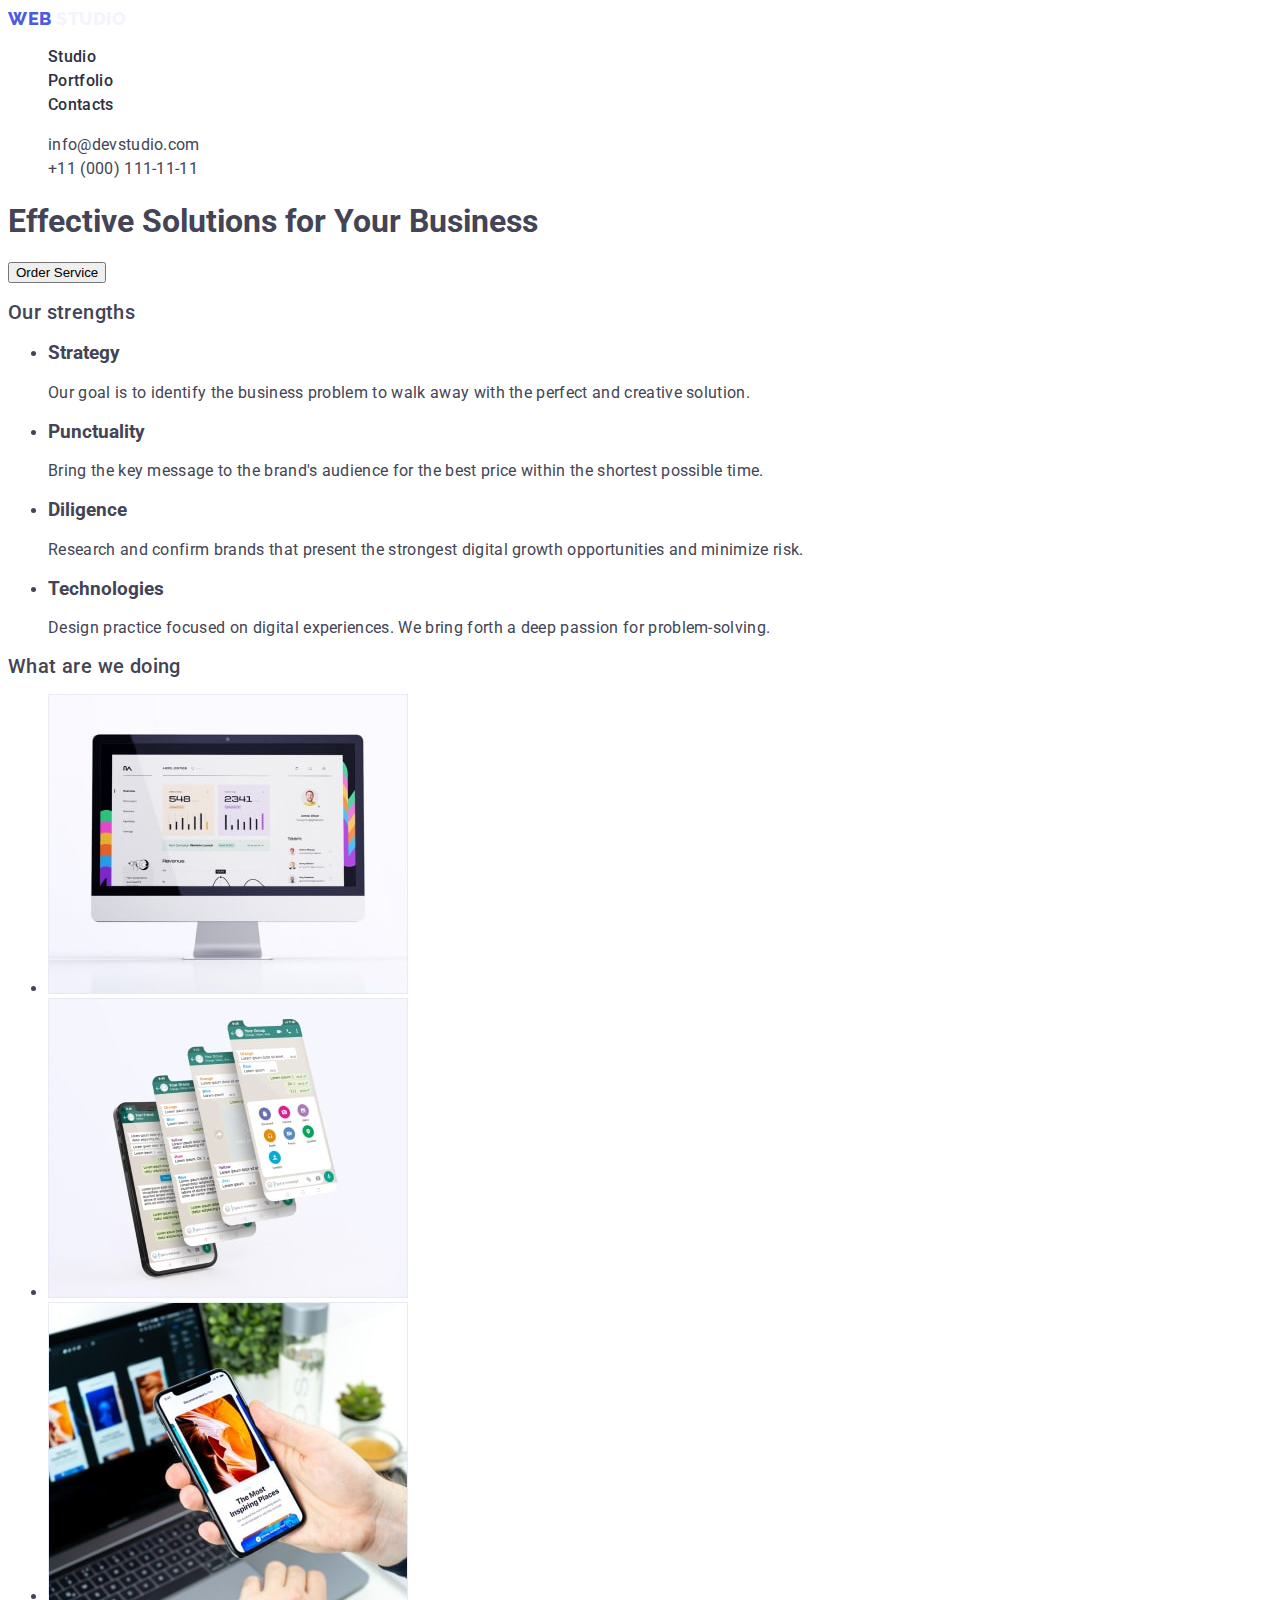
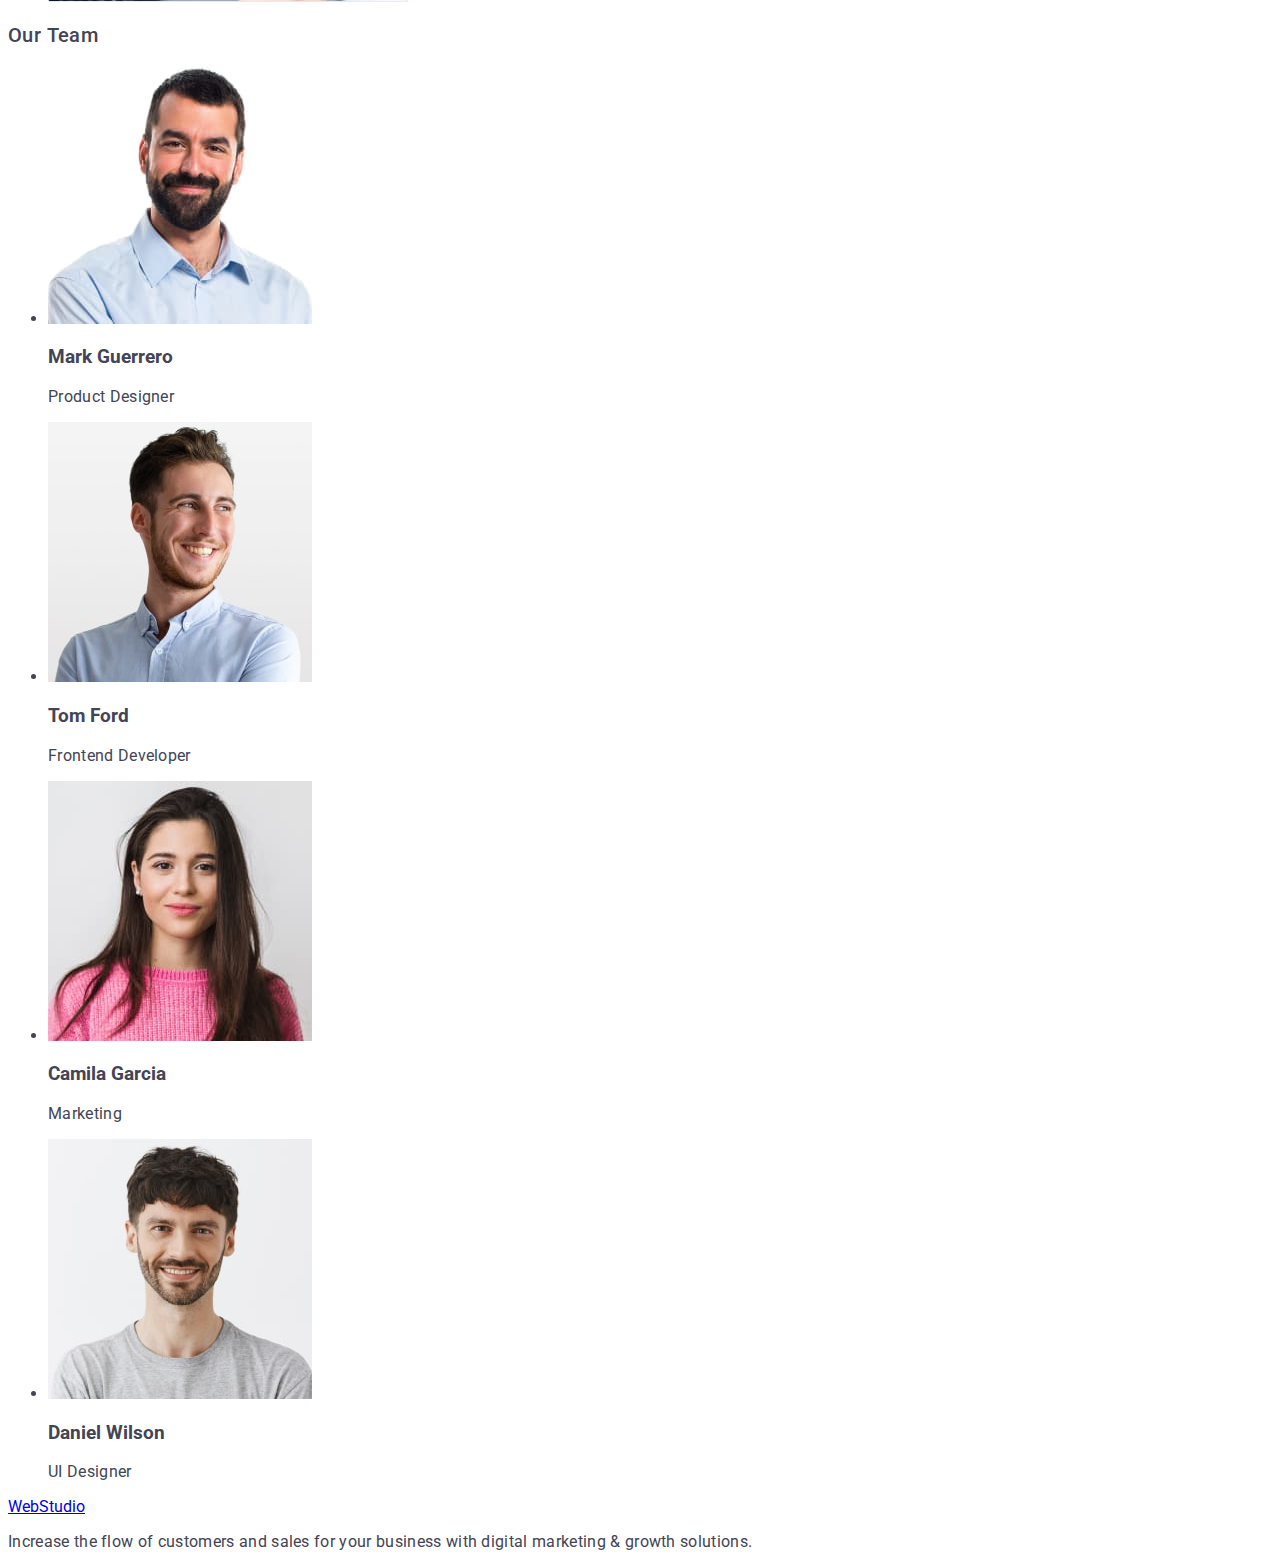
==== index.html @ e12d9201 "Update index.html" ====
<!DOCTYPE html>
<html lang="en">
  <head>
    <meta charset="UTF-8" />
    <meta http-equiv="X-UA-Compatible" content="IE=edge" />
    <meta name="viewport" content="width=device-width, initial-scale=1.0" />
    <title>Document</title>
    <link rel="preconnect" href="https://fonts.googleapis.com" />
    <link rel="preconnect" href="https://fonts.gstatic.com" crossorigin />
    <link
      href="https://fonts.googleapis.com/css2?family=Raleway:wght@800&family=Roboto:wght@400;500;700;900&display=swap"
      rel="stylesheet"
    />
    <link rel="stylesheet" href="./css/styles.css" />
  </head>
  <body>
    <!-- HERO -->
    <header class="page-header">
      <nav class="menu page-navigation list">
        <a class="page-web link list" href="./index.html"
          >Web <span class="span-studio">Studio</span></a
        >
        <ul class="menu list">
          <li class="page-element">
            <a class="menu-link link list" href="./portfolio.html">Studio</a>
          </li>
          <li class="page-element">
            <a class="menu-link link list" href="./portfolio.html">Portfolio</a>
          </li>
          <li class="page-element">
            <a class="menu-link link list" href="">Contacts</a>
          </li>
        </ul>
      </nav>
      <ul class="menu list">
        <li class="page-contact">
          <a class="page-email link list" href="mailto:info@devstudio.com"
            >info@devstudio.com</a
          >
        </li>
        <li class="page-contact">
          <a class="page-phone list" href="tel:+110001111111"
            >+11 (000) 111-11-11</a
          >
        </li>
      </ul>
    </header>
    <main>
      <section>
        <h1>Effective Solutions for Your Business</h1>
        <button type="button">Order Service</button>
      </section>
      <section>
        <h2>Our strengths</h2>
        <ul>
          <li>
            <h3>Strategy</h3>
            <p>
              Our goal is to identify the business problem to walk away with the
              perfect and creative solution.
            </p>
          </li>
          <li>
            <h3>Punctuality</h3>
            <p>
              Bring the key message to the brand's audience for the best price
              within the shortest possible time.
            </p>
          </li>
          <li>
            <h3>Diligence</h3>
            <p>
              Research and confirm brands that present the strongest digital
              growth opportunities and minimize risk.
            </p>
          </li>
          <li>
            <h3>Technologies</h3>
            <p>
              Design practice focused on digital experiences. We bring forth a
              deep passion for problem-solving.
            </p>
          </li>
        </ul>
      </section>
      <section>
        <h2>What are we doing</h2>
        <ul>
          <li>
            <img src="./images/pic_pc_360_300-min.jpg" alt="PC" width="360" />
          </li>
          <li>
            <img
              src="./images/pic_phone_360_300-min.jpg"
              alt="Phone"
              width="360"
            />
          </li>
          <li>
            <img
              src="./images/pic_laptop_360_300-min.jpg"
              alt="Laptop"
              width="360"
            />
          </li>
        </ul>
      </section>
      <section>
        <h2>Our Team</h2>
        <ul>
          <li>
            <img
              src="./images/mark_guerrero.jpg"
              alt="Mark Guerrero"
              width="264"
            />
            <h3>Mark Guerrero</h3>
            <p>Product Designer</p>
          </li>
          <li>
            <img src="./images/tom_ford.jpg" alt="Tom Ford" width="264" />
            <h3>Tom Ford</h3>
            <p>Frontend Developer</p>
          </li>
          <li>
            <img
              src="./images/camila_garcia.jpg"
              alt="Camila Garcia"
              width="264"
            />
            <h3>Camila Garcia</h3>
            <p>Marketing</p>
          </li>
          <li>
            <img
              src="./images/daniel_wilson-min.jpg"
              alt="Daniel Wilson"
              width="264"
            />
            <h3>Daniel Wilson</h3>
            <p>UI Designer</p>
          </li>
        </ul>
      </section>
    </main>
    <footer>
      <a href="./index.html">WebStudio</a>
      <p>
        Increase the flow of customers and sales for your business with digital
        marketing & growth solutions.
      </p>
    </footer>
  </body>
</html>
---- css/styles.css ----
:root {
    --main-font: 'roboto', 'sans-serif';
    --secondary-font: 'Raleway', 'sans-serif';
    --main-color: "#2E2F42"
}

.list {
    list-style: none;
}

.list {
    text-decoration: none;
}

/*====== body section======  */
body {
    font-family:'roboto','sans-serif';
    color:#434455;
    background-color: #FFFFFF;
}

/*====== header logo====== */
.page-web {
    font-family: 'Raleway','sans-serif';
    font-style: normal;
    font-weight: 800;
    font-size: 18px;
    line-height: 1.17;
    /* identical to box height, or 117% */
    letter-spacing: 0.03em;
    text-transform: uppercase;
    /* IRIS */
    color: #4D5AE5;
}

.span-studio {
    font-family: 'Raleway','sans-serif';
    font-style: normal;
    font-weight: 800;
    font-size: 18px;
    line-height: 1.17;
    /* identical to box height, or 117% */
    letter-spacing: 0.03em;
    text-transform: uppercase;
    /* NAVY BLUE */
    color: #f4f4fd;
}

/*=====Header nav menu=====*/
.menu-link {
    font-family: var(--primary-font);
    font-style: normal;
    font-weight: 500;
    font-size: 16px;
    line-height: 1.5;
    letter-spacing: 0.02em;
    /* NAVY BLUE */
    color: #2E2F42;
}

.link:focus,
.link:hover {
    color: #404BBF;
}

.page-email {
    font-weight: 400;
    font-size: 16px;
    line-height: 24px;
    cursor: pointer;
    letter-spacing: 0.02em;
    color: #434455;
}

.page-phone {
    font-weight: 400;
    font-size: 16px;
    line-height: 1.5;
    cursor: pointer;
    letter-spacing: 0.02em;
    color: #434455;
}

.menu-button {
    font-weight: 500;
    font-size: 16px;
    line-height: 1.5;
    letter-spacing: 0.04em;
    cursor: pointer;
    color: #4D5AE5;
}

.menu-button:focus,
.menu-button:hover {
    color: #404BBF;
}

h2 {
    font-style: normal;
    font-weight: 500;
    font-size: 20px;
    line-height: 1.2;
    letter-spacing: 0.02em;
}

p {
    font-style: normal;
    font-weight: 400;
    font-size: 16px;
    line-height: 1, 5;
    letter-spacing: 0.02em;

    color: #434455;
}
.footer-main{
    /* NAVY BLUE */
    background: #2E2F42;}
.footer-text{
    * Body */ 
    font-style: normal;
    font-weight: 400;
    font-size: 16px;
    line-height: 1.5;
    letter-spacing: 0.02em;
    /* CLOUD */
    color: #F4F4FD;}
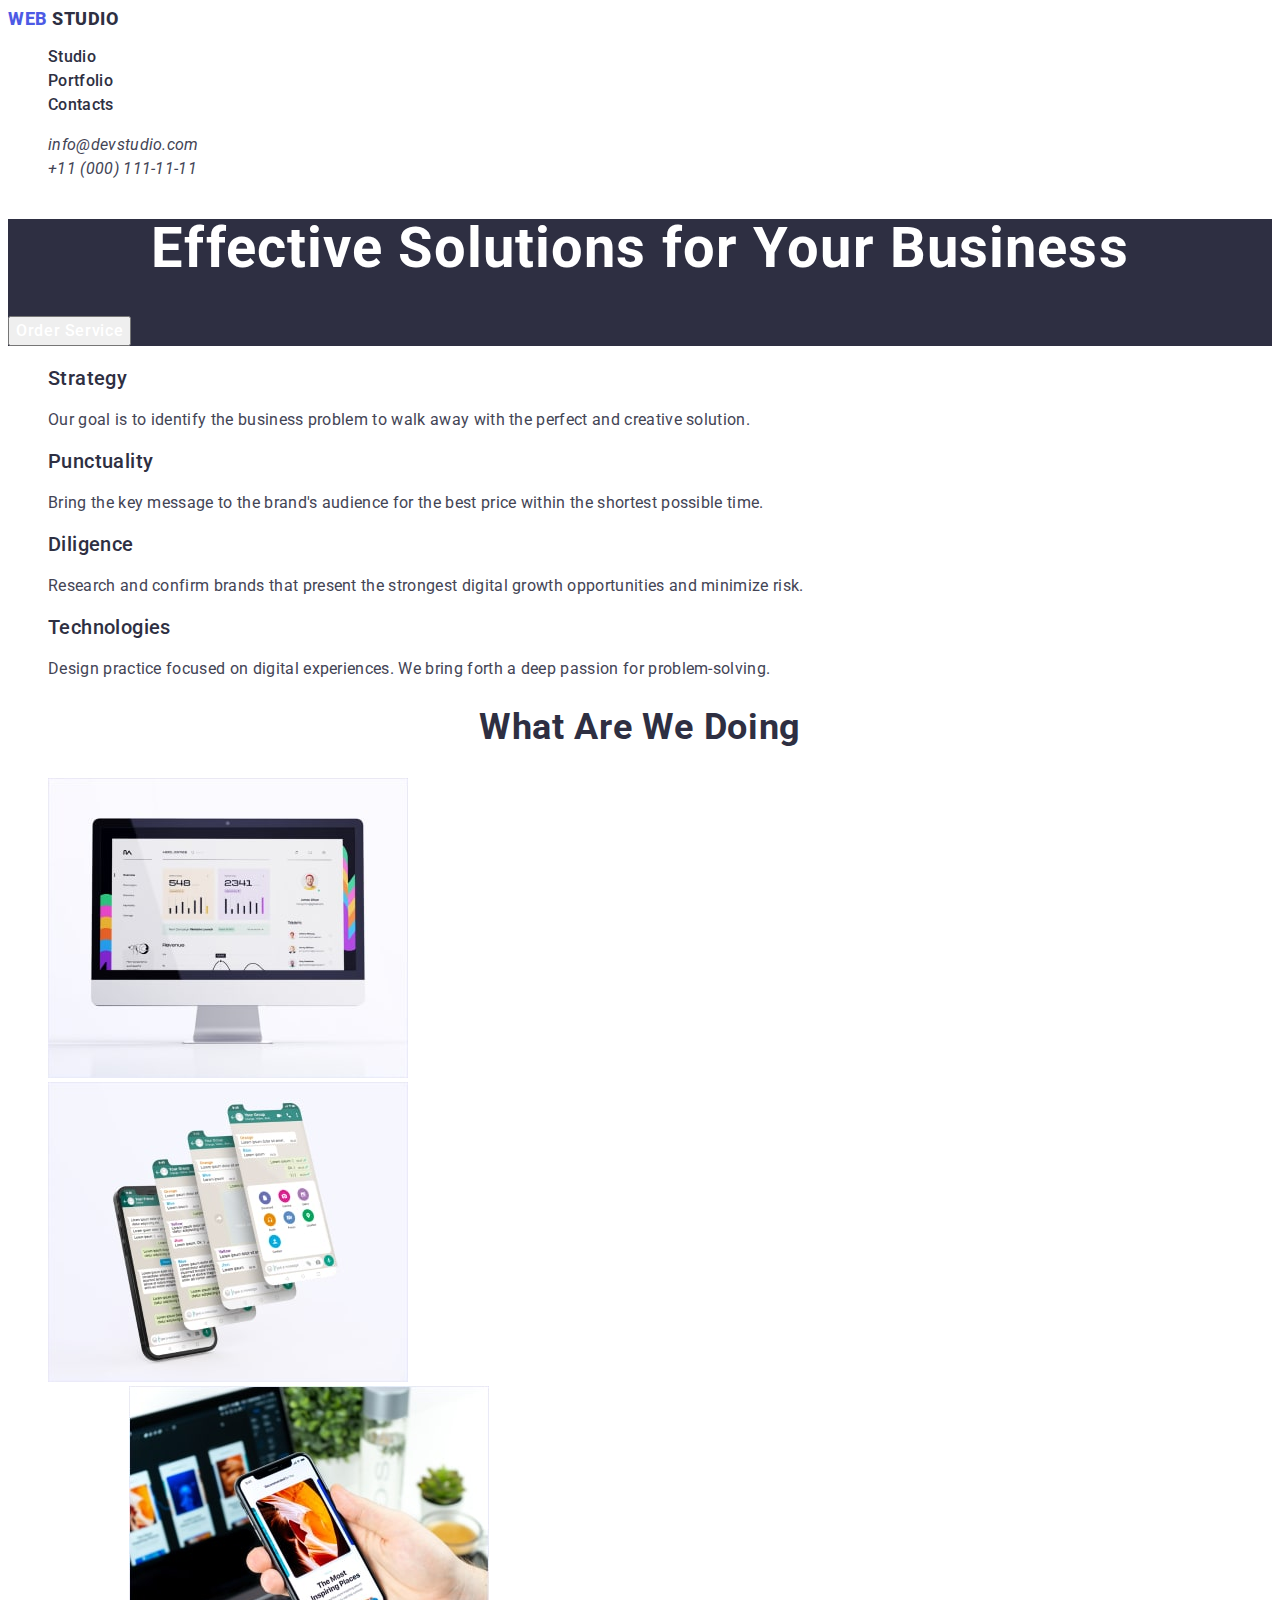
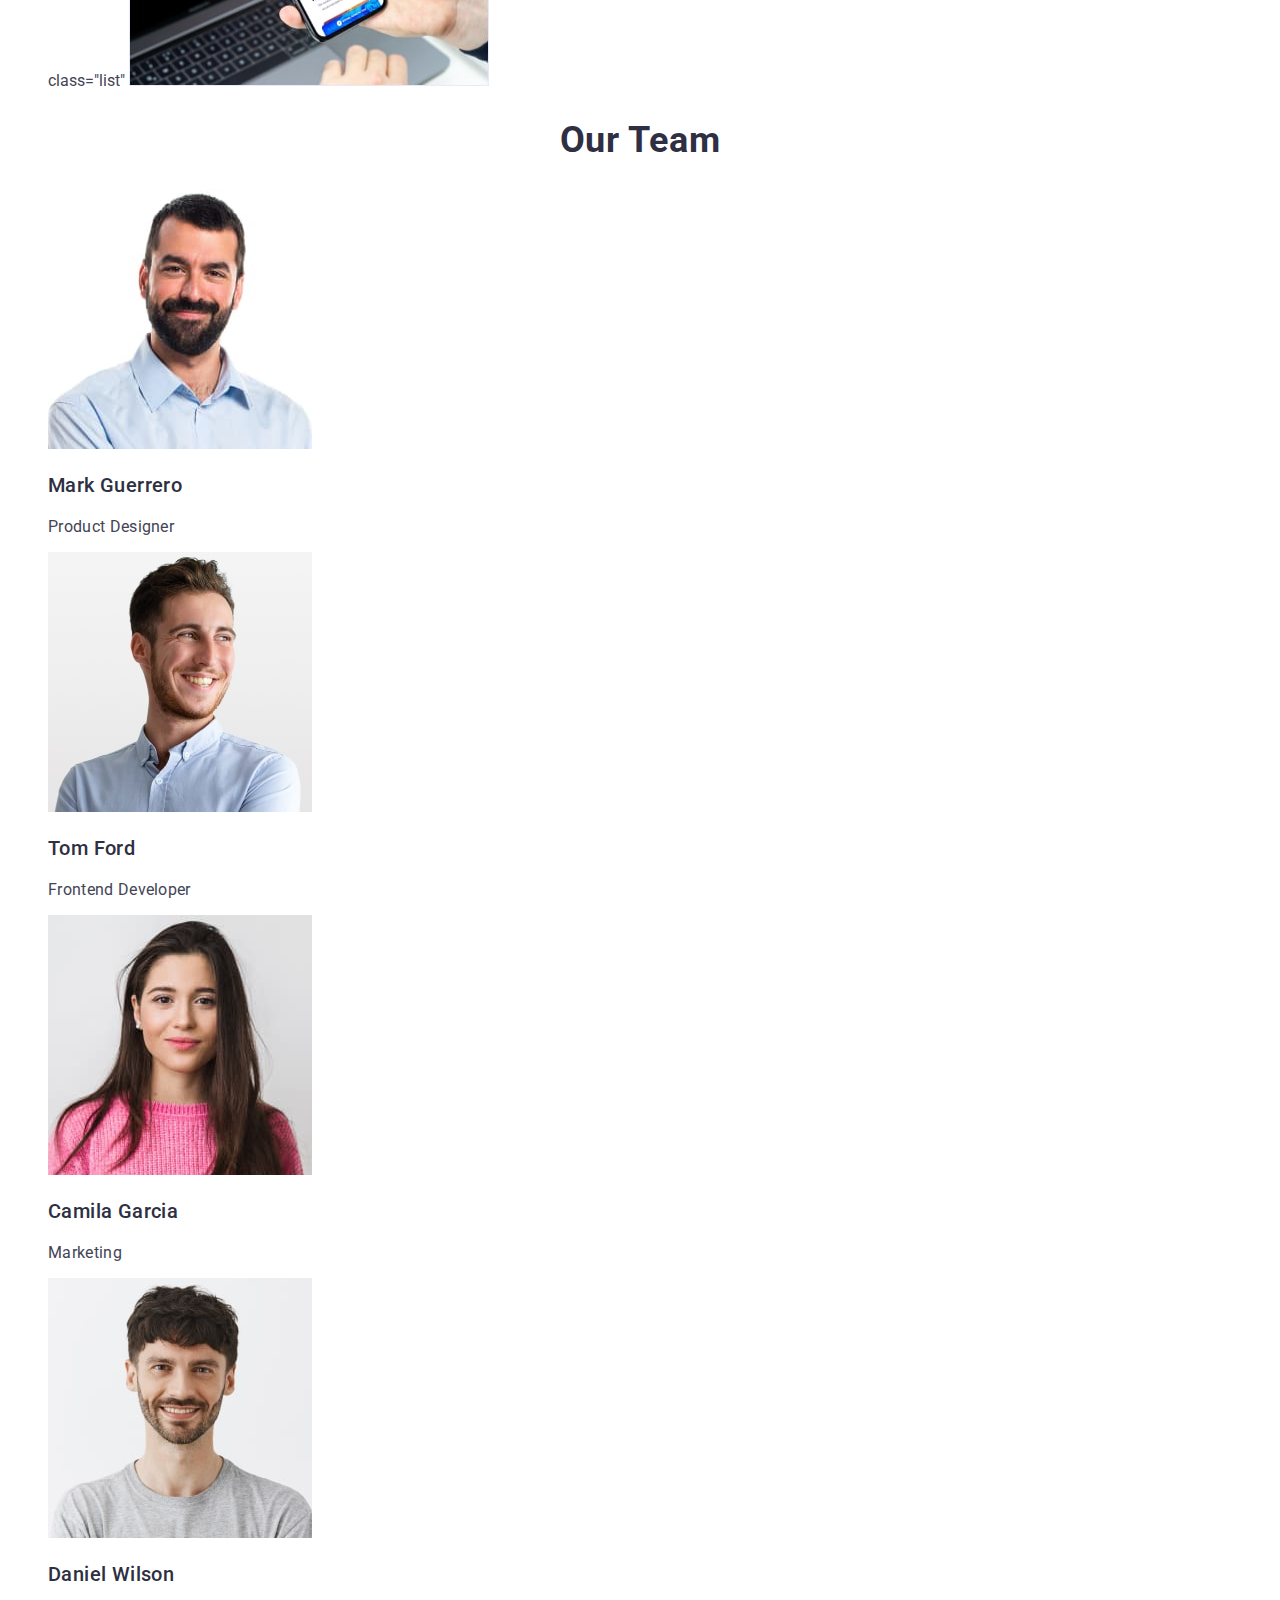
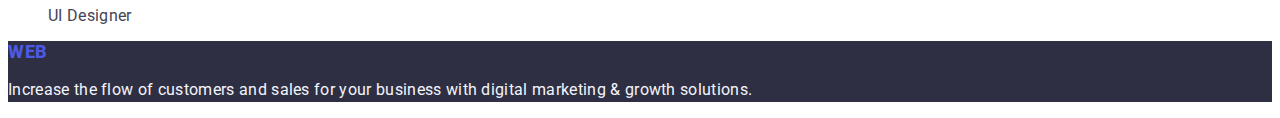
==== commit b9ed9e7b: "Update index.html" ====
--- a/index.html
+++ b/index.html
@@ -22,7 +22,7 @@
         >
         <ul class="menu list">
           <li class="page-element">
-            <a class="menu-link link list" href="./portfolio.html">Studio</a>
+            <a class="menu-link link list" href="./index.html">Studio</a>
           </li>
           <li class="page-element">
             <a class="menu-link link list" href="./portfolio.html">Portfolio</a>
@@ -32,50 +32,52 @@
           </li>
         </ul>
       </nav>
-      <ul class="menu list">
-        <li class="page-contact">
-          <a class="page-email link list" href="mailto:info@devstudio.com"
-            >info@devstudio.com</a
-          >
-        </li>
-        <li class="page-contact">
-          <a class="page-phone list" href="tel:+110001111111"
-            >+11 (000) 111-11-11</a
-          >
-        </li>
-      </ul>
+      <address class="address-page">
+        <ul class="menu list">
+          <li class="page-contact">
+            <a class="page-email link list" href="mailto:info@devstudio.com"
+              >info@devstudio.com</a
+            >
+          </li>
+          <li class="page-contact">
+            <a class="page-phone list" href="tel:+110001111111"
+              >+11 (000) 111-11-11</a
+            >
+          </li>
+        </ul>
+      </address>
     </header>
     <main>
-      <section>
-        <h1>Effective Solutions for Your Business</h1>
-        <button type="button">Order Service</button>
+      <section class="section-1">
+        <h1 class="h1-mainpage">Effective Solutions for Your Business</h1>
+        <button class="main-button" type="button">Order Service</button>
       </section>
-      <section>
-        <h2>Our strengths</h2>
-        <ul>
-          <li>
-            <h3>Strategy</h3>
+      <section class="section-2">
+        <div hidden="hidden"><h2 class="h2-1">Our strengths</h2></div>
+        <ul class="list">
+          <li class="list">
+            <h3 class="h3-mainpage">Strategy</h3>
             <p>
               Our goal is to identify the business problem to walk away with the
               perfect and creative solution.
             </p>
           </li>
-          <li>
-            <h3>Punctuality</h3>
+          <li class="list">
+            <h3 class="h3-mainpage">Punctuality</h3>
             <p>
               Bring the key message to the brand's audience for the best price
               within the shortest possible time.
             </p>
           </li>
-          <li>
-            <h3>Diligence</h3>
+          <li class="list">
+            <h3 class="h3-mainpage">Diligence</h3>
             <p>
               Research and confirm brands that present the strongest digital
               growth opportunities and minimize risk.
             </p>
           </li>
-          <li>
-            <h3>Technologies</h3>
+          <li class="list">
+            <h3 class="h3-mainpage">Technologies</h3>
             <p>
               Design practice focused on digital experiences. We bring forth a
               deep passion for problem-solving.
@@ -83,20 +85,21 @@
           </li>
         </ul>
       </section>
-      <section>
-        <h2>What are we doing</h2>
+      <section class="section-3">
+        <h2 class="h2-2">What are we doing</h2>
         <ul>
-          <li>
+          <li class="list">
             <img src="./images/pic_pc_360_300-min.jpg" alt="PC" width="360" />
           </li>
-          <li>
+          <li class="list">
             <img
               src="./images/pic_phone_360_300-min.jpg"
               alt="Phone"
               width="360"
             />
           </li>
-          <li>
+          <li class="list">
+            class="list"
             <img
               src="./images/pic_laptop_360_300-min.jpg"
               alt="Laptop"
@@ -105,47 +108,49 @@
           </li>
         </ul>
       </section>
-      <section>
-        <h2>Our Team</h2>
+      <section class="section-4">
+        <h2 class="h2-3">Our Team</h2>
         <ul>
-          <li>
+          <li class="list">
             <img
               src="./images/mark_guerrero.jpg"
               alt="Mark Guerrero"
               width="264"
             />
-            <h3>Mark Guerrero</h3>
+            <h3 class="h3-mainpage">Mark Guerrero</h3>
             <p>Product Designer</p>
           </li>
-          <li>
+          <li class="list">
             <img src="./images/tom_ford.jpg" alt="Tom Ford" width="264" />
-            <h3>Tom Ford</h3>
+            <h3 class="h3-mainpage">Tom Ford</h3>
             <p>Frontend Developer</p>
           </li>
-          <li>
+          <li class="list">
             <img
               src="./images/camila_garcia.jpg"
               alt="Camila Garcia"
               width="264"
             />
-            <h3>Camila Garcia</h3>
+            <h3 class="h3-mainpage">Camila Garcia</h3>
             <p>Marketing</p>
           </li>
-          <li>
+          <li class="list">
             <img
               src="./images/daniel_wilson-min.jpg"
               alt="Daniel Wilson"
               width="264"
             />
-            <h3>Daniel Wilson</h3>
+            <h3 class="h3-mainpage">Daniel Wilson</h3>
             <p>UI Designer</p>
           </li>
         </ul>
       </section>
     </main>
-    <footer>
-      <a href="./index.html">WebStudio</a>
-      <p>
+    <footer class="footer-main">
+      <a class="page-web link list" href="./index.html"
+        >Web <span class="span-studio">Studio</span></a
+      >
+      <p class="footer-text">
         Increase the flow of customers and sales for your business with digital
         marketing & growth solutions.
       </p>
--- a/css/styles.css
+++ b/css/styles.css
@@ -11,6 +11,7 @@
 .list {
     text-decoration: none;
 }
+.address-main{ont-style: normal}
 
 /*====== body section======  */
 body {
@@ -21,7 +22,7 @@
 
 /*====== header logo====== */
 .page-web {
-    font-family: 'Raleway','sans-serif';
+    font-family: --secondary-font
     font-style: normal;
     font-weight: 800;
     font-size: 18px;
@@ -34,7 +35,7 @@
 }
 
 .span-studio {
-    font-family: 'Raleway','sans-serif';
+    font-family: --secondary-font
     font-style: normal;
     font-weight: 800;
     font-size: 18px;
@@ -43,7 +44,7 @@
     letter-spacing: 0.03em;
     text-transform: uppercase;
     /* NAVY BLUE */
-    color: #f4f4fd;
+    color: #2e2f42;
 }
 
 /*=====Header nav menu=====*/
@@ -57,12 +58,89 @@
     /* NAVY BLUE */
     color: #2E2F42;
 }
-
+.h1-mainpage{
+    /* Header 1 */
+    font-family: 'Roboto';
+    font-style: normal;
+    font-weight: 700;
+    font-size: 56px;
+    line-height: 1.07;
+    /* or 107% */
+    text-align: center;
+    letter-spacing: 0.02em;
+
+    /* WHITE */
+
+    color: #FFFFFF;}
 .link:focus,
 .link:hover {
     color: #404BBF;
 }
-
+.section-1{background-color: #2e2f42;}
+.main-button{
+    /* Button Text */
+    font-family: 'Roboto',
+        'sans-serif';
+    font-style: normal;
+    font-weight: 500;
+    font-size: 16px;
+    line-height: 1.5;
+    /* identical to box height, or 150% */
+    display: flex;
+    align-items: center;
+    letter-spacing: 0.04em;
+    cursor: pointer;
+
+    /* WHITE */
+
+    color: #FFFFFF;
+}
+.main-button:focus,
+.main-button:hover{color: #404BBF;
+background-color: #404BBF;}
+.h3-mainpage{
+    /* Header 3 */
+    font-family: 'Roboto';
+    font-style: normal;
+    font-weight: 500;
+    font-size: 20px;
+    line-height: 1.2;
+    /* identical to box height, or 120% */
+    letter-spacing: 0.02em;
+    /* NAVY BLUE */
+
+    color: #2E2F42;}
+.h2-2{
+    /* Header 2 */
+    font-family: 'Roboto';
+    font-style: normal;
+    font-weight: 700;
+    font-size: 36px;
+    line-height: 1.11;
+    /* identical to box height, or 111% */
+    text-align: center;
+    letter-spacing: 0.02em;
+    text-transform: capitalize;
+
+    /* NAVY BLUE */
+
+    color: #2E2F42;}
+.h2-3{
+    /* Header 2 */
+    font-family: 'Roboto';
+    font-style: normal;
+    font-weight: 700;
+    font-size: 36px;
+    line-height: 40px;
+    /* identical to box height, or 111% */
+    text-align: center;
+    letter-spacing: 0.02em;
+    text-transform: capitalize;
+
+    /* NAVY BLUE */
+
+    color: #2E2F42;}   
+     
 .page-email {
     font-weight: 400;
     font-size: 16px;
@@ -71,7 +149,6 @@
     letter-spacing: 0.02em;
     color: #434455;
 }
-
 .page-phone {
     font-weight: 400;
     font-size: 16px;
@@ -107,7 +184,7 @@
     font-style: normal;
     font-weight: 400;
     font-size: 16px;
-    line-height: 1, 5;
+    line-height: 1,5;
     letter-spacing: 0.02em;
 
     color: #434455;
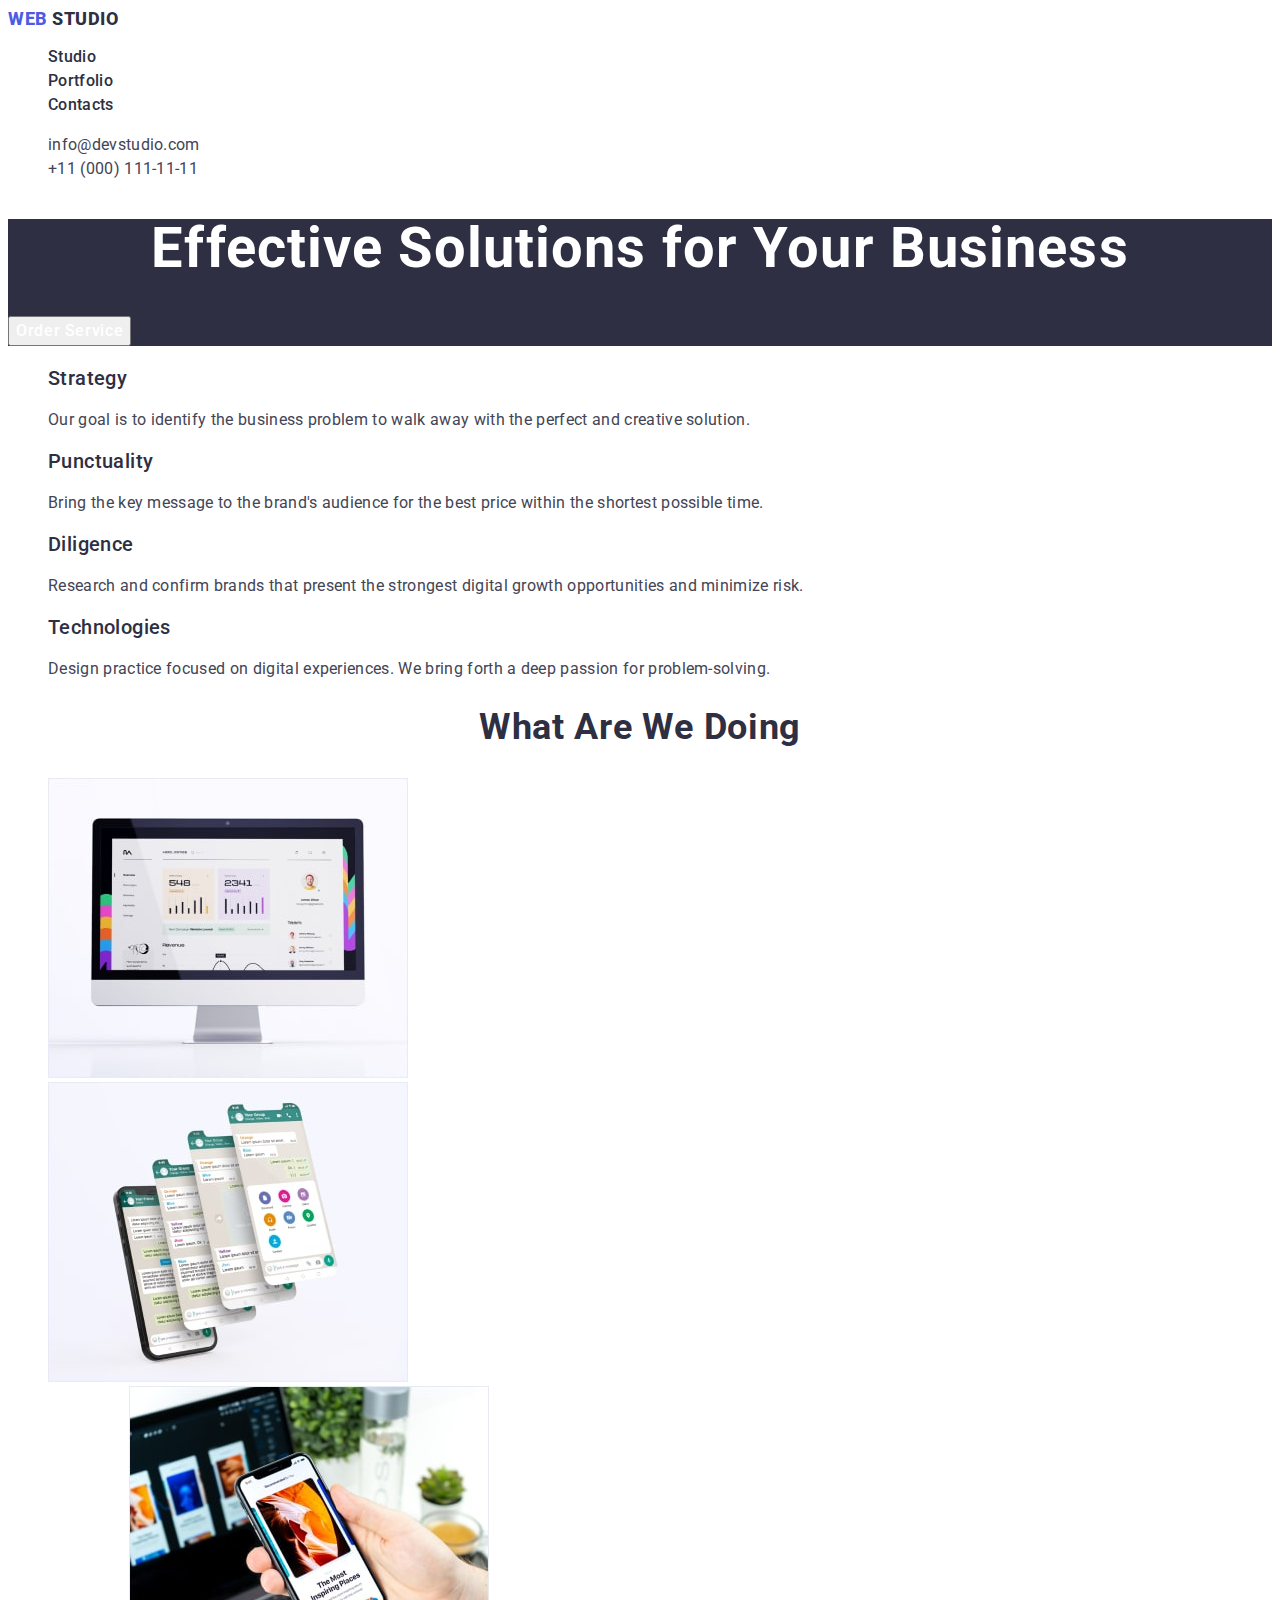
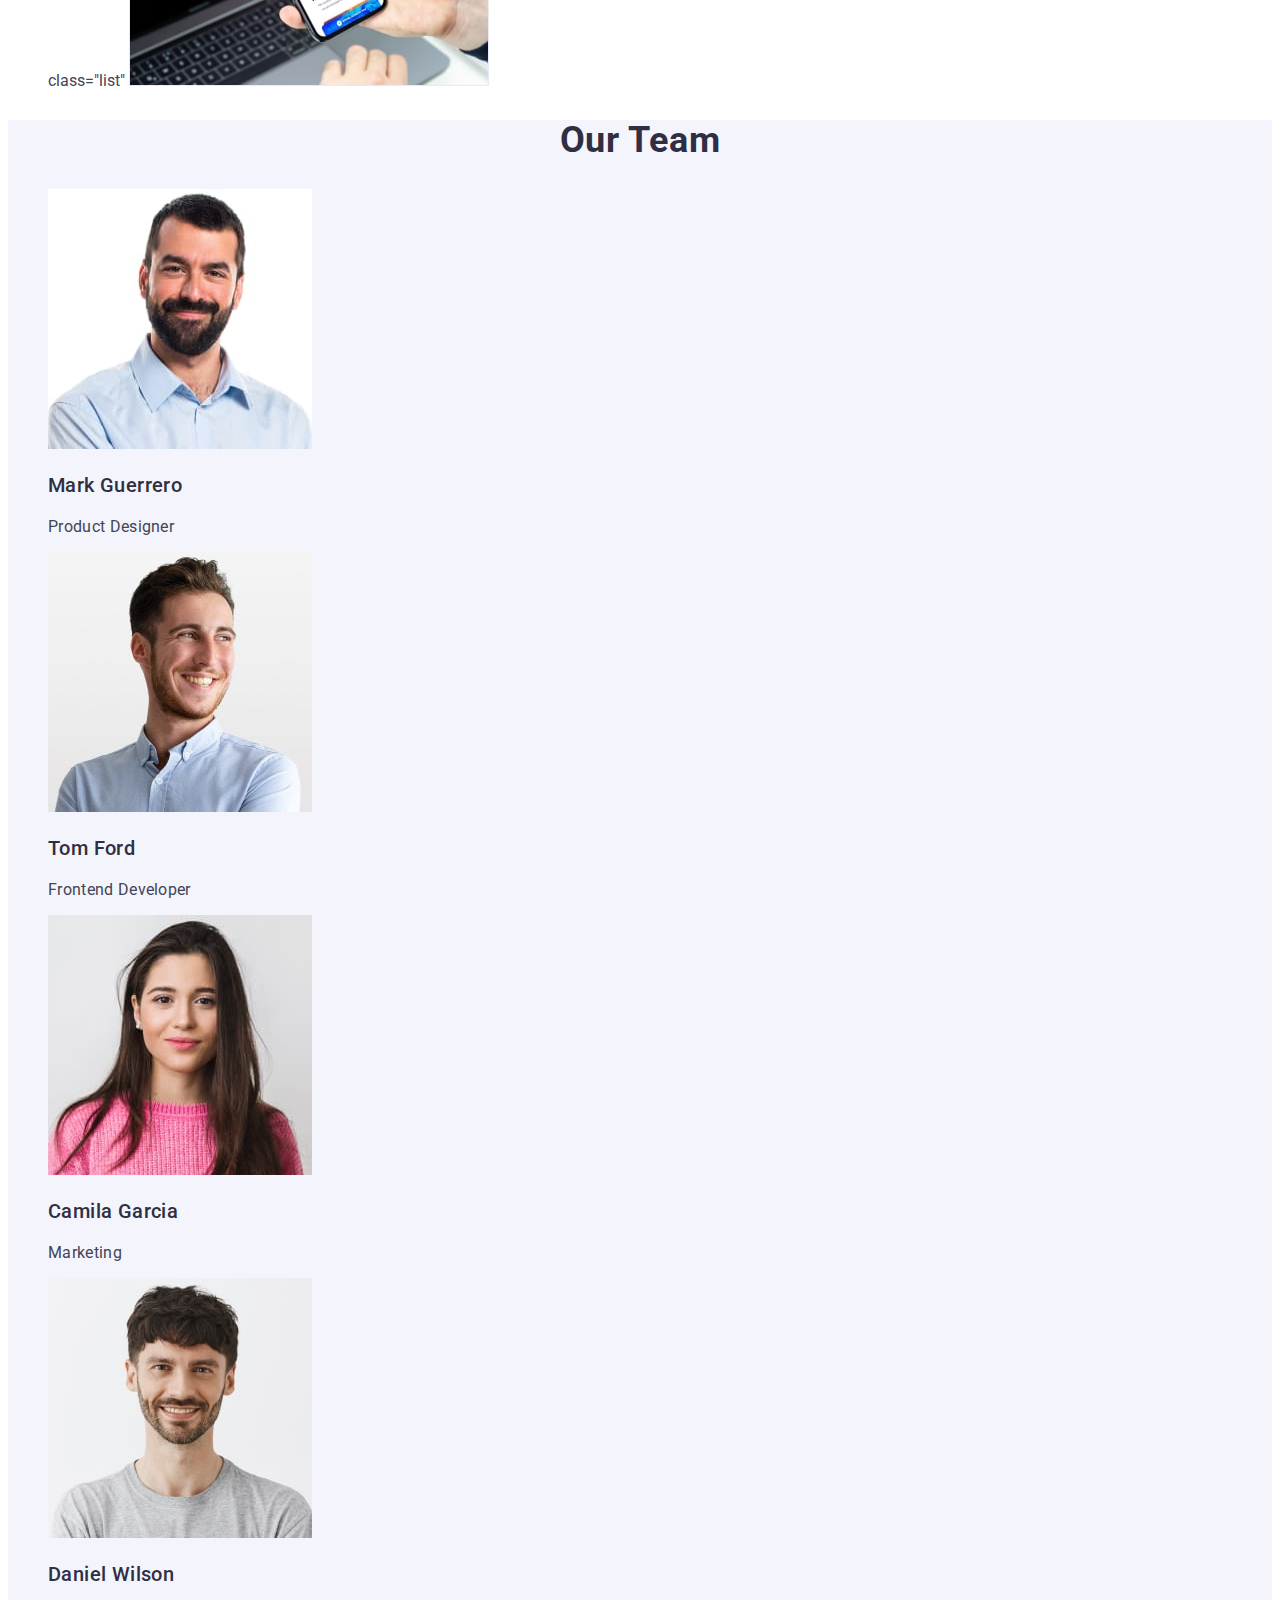
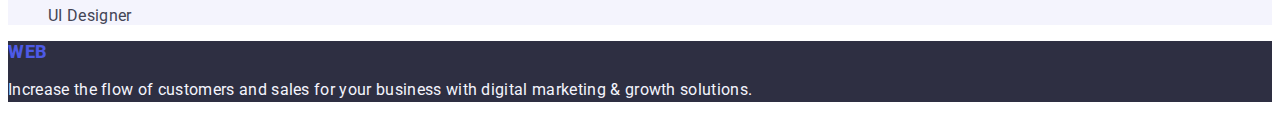
==== commit 73bfbb8d: "Update index.html" ====
--- a/index.html
+++ b/index.html
@@ -34,13 +34,13 @@
       </nav>
       <address class="address-page">
         <ul class="menu list">
-          <li class="page-contact">
-            <a class="page-email link list" href="mailto:info@devstudio.com"
+          <li class="list">
+            <a class="page-contact link list" href="mailto:info@devstudio.com"
               >info@devstudio.com</a
             >
           </li>
-          <li class="page-contact">
-            <a class="page-phone list" href="tel:+110001111111"
+          <li class="list">
+            <a class="page-contact list" href="tel:+110001111111"
               >+11 (000) 111-11-11</a
             >
           </li>
@@ -48,36 +48,36 @@
       </address>
     </header>
     <main>
-      <section class="section-1">
-        <h1 class="h1-mainpage">Effective Solutions for Your Business</h1>
+      <section class="section-one">
+        <h1 class="header-one">Effective Solutions for Your Business</h1>
         <button class="main-button" type="button">Order Service</button>
       </section>
-      <section class="section-2">
-        <div hidden="hidden"><h2 class="h2-1">Our strengths</h2></div>
+      <section class="section-two">
+        <div hidden="hidden"><h2 class="header-two">Our strengths</h2></div>
         <ul class="list">
           <li class="list">
-            <h3 class="h3-mainpage">Strategy</h3>
+            <h3 class="header-three">Strategy</h3>
             <p>
               Our goal is to identify the business problem to walk away with the
               perfect and creative solution.
             </p>
           </li>
           <li class="list">
-            <h3 class="h3-mainpage">Punctuality</h3>
+            <h3 class="header-three">Punctuality</h3>
             <p>
               Bring the key message to the brand's audience for the best price
               within the shortest possible time.
             </p>
           </li>
           <li class="list">
-            <h3 class="h3-mainpage">Diligence</h3>
+            <h3 class="header-three">Diligence</h3>
             <p>
               Research and confirm brands that present the strongest digital
               growth opportunities and minimize risk.
             </p>
           </li>
           <li class="list">
-            <h3 class="h3-mainpage">Technologies</h3>
+            <h3 class="header-three">Technologies</h3>
             <p>
               Design practice focused on digital experiences. We bring forth a
               deep passion for problem-solving.
@@ -85,8 +85,8 @@
           </li>
         </ul>
       </section>
-      <section class="section-3">
-        <h2 class="h2-2">What are we doing</h2>
+      <section class="section-three">
+        <h2 class="header-two-two">What are we doing</h2>
         <ul>
           <li class="list">
             <img src="./images/pic_pc_360_300-min.jpg" alt="PC" width="360" />
@@ -108,8 +108,8 @@
           </li>
         </ul>
       </section>
-      <section class="section-4">
-        <h2 class="h2-3">Our Team</h2>
+      <section class="section-four">
+        <h2 class="header-two-three">Our Team</h2>
         <ul>
           <li class="list">
             <img
@@ -117,12 +117,12 @@
               alt="Mark Guerrero"
               width="264"
             />
-            <h3 class="h3-mainpage">Mark Guerrero</h3>
+            <h3 class="header-three">Mark Guerrero</h3>
             <p>Product Designer</p>
           </li>
           <li class="list">
             <img src="./images/tom_ford.jpg" alt="Tom Ford" width="264" />
-            <h3 class="h3-mainpage">Tom Ford</h3>
+            <h3 class="header-three">Tom Ford</h3>
             <p>Frontend Developer</p>
           </li>
           <li class="list">
@@ -131,7 +131,7 @@
               alt="Camila Garcia"
               width="264"
             />
-            <h3 class="h3-mainpage">Camila Garcia</h3>
+            <h3 class="header-three">Camila Garcia</h3>
             <p>Marketing</p>
           </li>
           <li class="list">
@@ -140,7 +140,7 @@
               alt="Daniel Wilson"
               width="264"
             />
-            <h3 class="h3-mainpage">Daniel Wilson</h3>
+            <h3 class="header-three">Daniel Wilson</h3>
             <p>UI Designer</p>
           </li>
         </ul>
--- a/css/styles.css
+++ b/css/styles.css
@@ -11,15 +11,15 @@
 .list {
     text-decoration: none;
 }
-.address-main{ont-style: normal}
+.address-page{font-style: normal}
 
 /*====== body section======  */
 body {
-    font-family:'roboto','sans-serif';
+    font-family:"Roboto",
+        sans-serif;
     color:#434455;
     background-color: #FFFFFF;
 }
-
 /*====== header logo====== */
 .page-web {
     font-family: --secondary-font
@@ -58,7 +58,7 @@
     /* NAVY BLUE */
     color: #2E2F42;
 }
-.h1-mainpage{
+.header-one{
     /* Header 1 */
     font-family: 'Roboto';
     font-style: normal;
@@ -76,7 +76,7 @@
 .link:hover {
     color: #404BBF;
 }
-.section-1{background-color: #2e2f42;}
+.section-one{background-color: #2e2f42;}
 .main-button{
     /* Button Text */
     font-family: 'Roboto',
@@ -98,7 +98,7 @@
 .main-button:focus,
 .main-button:hover{color: #404BBF;
 background-color: #404BBF;}
-.h3-mainpage{
+.header-three{
     /* Header 3 */
     font-family: 'Roboto';
     font-style: normal;
@@ -110,7 +110,7 @@
     /* NAVY BLUE */
 
     color: #2E2F42;}
-.h2-2{
+.header-two-two{
     /* Header 2 */
     font-family: 'Roboto';
     font-style: normal;
@@ -125,7 +125,7 @@
     /* NAVY BLUE */
 
     color: #2E2F42;}
-.h2-3{
+.header-two-three{
     /* Header 2 */
     font-family: 'Roboto';
     font-style: normal;
@@ -140,8 +140,10 @@
     /* NAVY BLUE */
 
     color: #2E2F42;}   
-     
-.page-email {
+.section-four{
+    /* CLOUD */
+    background: #F4F4FD;} 
+.page-contact {
     font-weight: 400;
     font-size: 16px;
     line-height: 24px;
@@ -149,15 +151,6 @@
     letter-spacing: 0.02em;
     color: #434455;
 }
-.page-phone {
-    font-weight: 400;
-    font-size: 16px;
-    line-height: 1.5;
-    cursor: pointer;
-    letter-spacing: 0.02em;
-    color: #434455;
-}
-
 .menu-button {
     font-weight: 500;
     font-size: 16px;
@@ -171,15 +164,6 @@
 .menu-button:hover {
     color: #404BBF;
 }
-
-h2 {
-    font-style: normal;
-    font-weight: 500;
-    font-size: 20px;
-    line-height: 1.2;
-    letter-spacing: 0.02em;
-}
-
 p {
     font-style: normal;
     font-weight: 400;
@@ -200,4 +184,4 @@
     line-height: 1.5;
     letter-spacing: 0.02em;
     /* CLOUD */
-    color: #F4F4FD;}+    color: #f4f4fd;}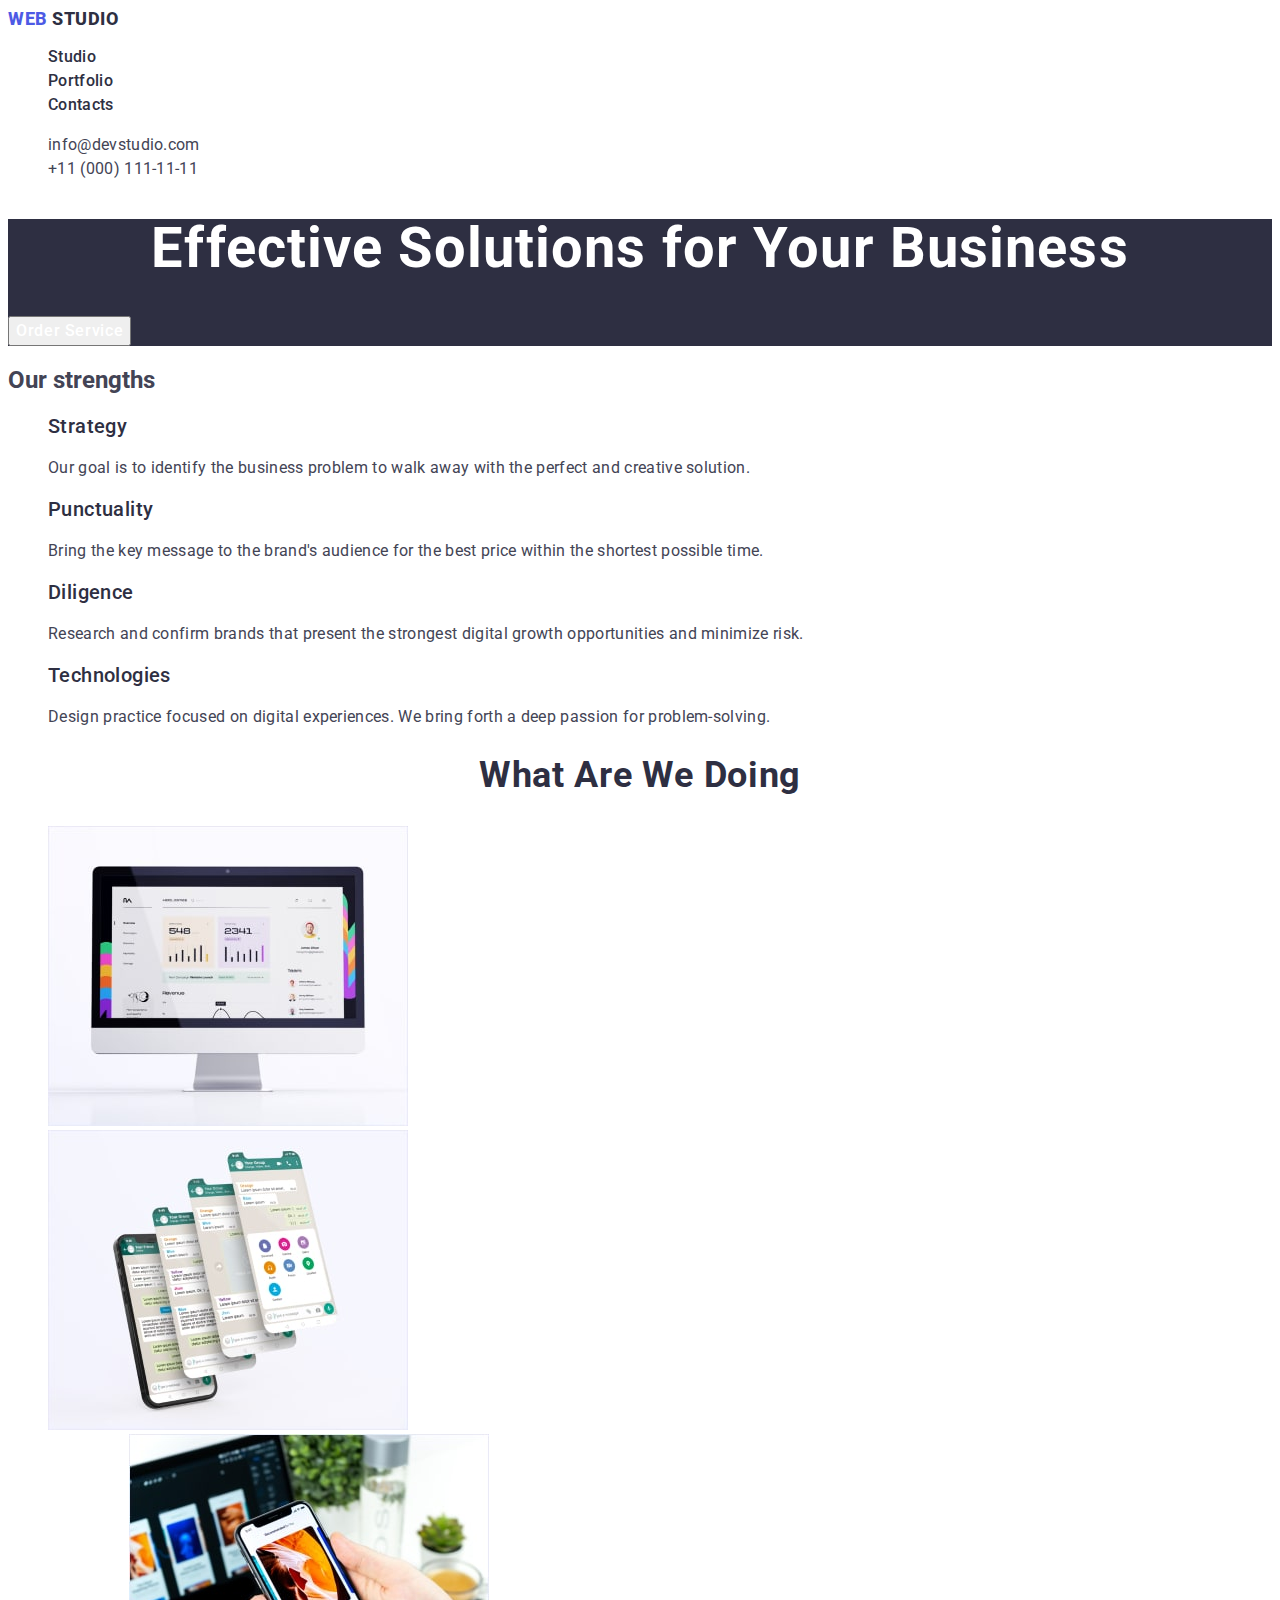
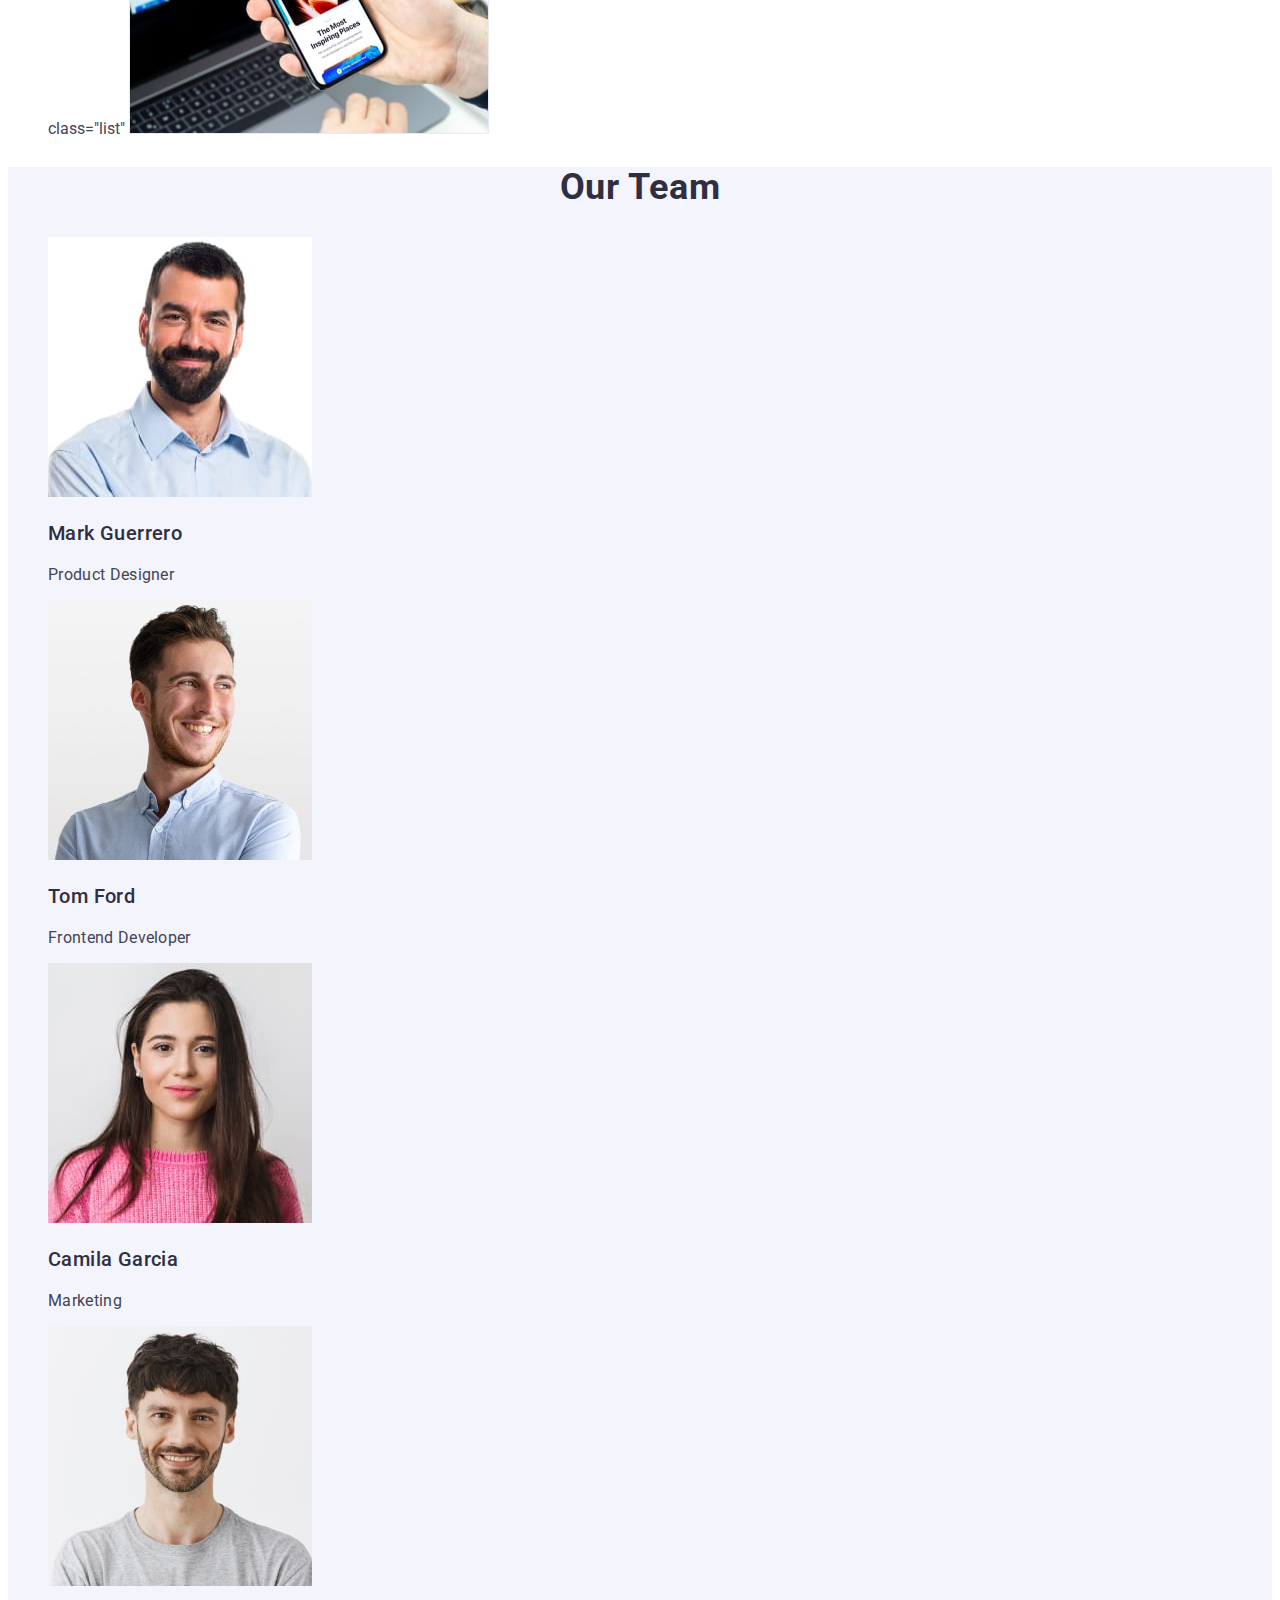
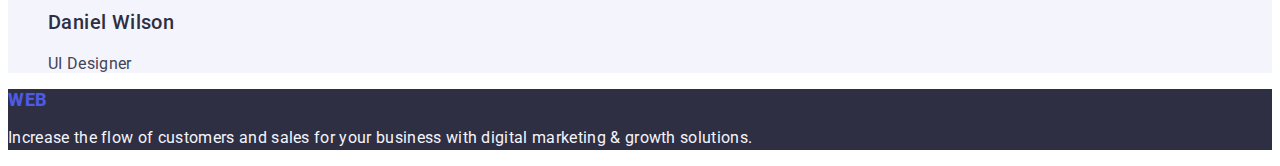
==== commit be40ed51: "Update index.html" ====
--- a/index.html
+++ b/index.html
@@ -21,13 +21,13 @@
           >Web <span class="span-studio">Studio</span></a
         >
         <ul class="menu list">
-          <li class="page-element">
+          <li class="list">
             <a class="menu-link link list" href="./index.html">Studio</a>
           </li>
-          <li class="page-element">
+          <li class="list">
             <a class="menu-link link list" href="./portfolio.html">Portfolio</a>
           </li>
-          <li class="page-element">
+          <li class="list">
             <a class="menu-link link list" href="">Contacts</a>
           </li>
         </ul>
@@ -53,7 +53,7 @@
         <button class="main-button" type="button">Order Service</button>
       </section>
       <section class="section-two">
-        <div hidden="hidden"><h2 class="header-two">Our strengths</h2></div>
+        <h2 class="header-two-hidden">Our strengths</h2>
         <ul class="list">
           <li class="list">
             <h3 class="header-three">Strategy</h3>
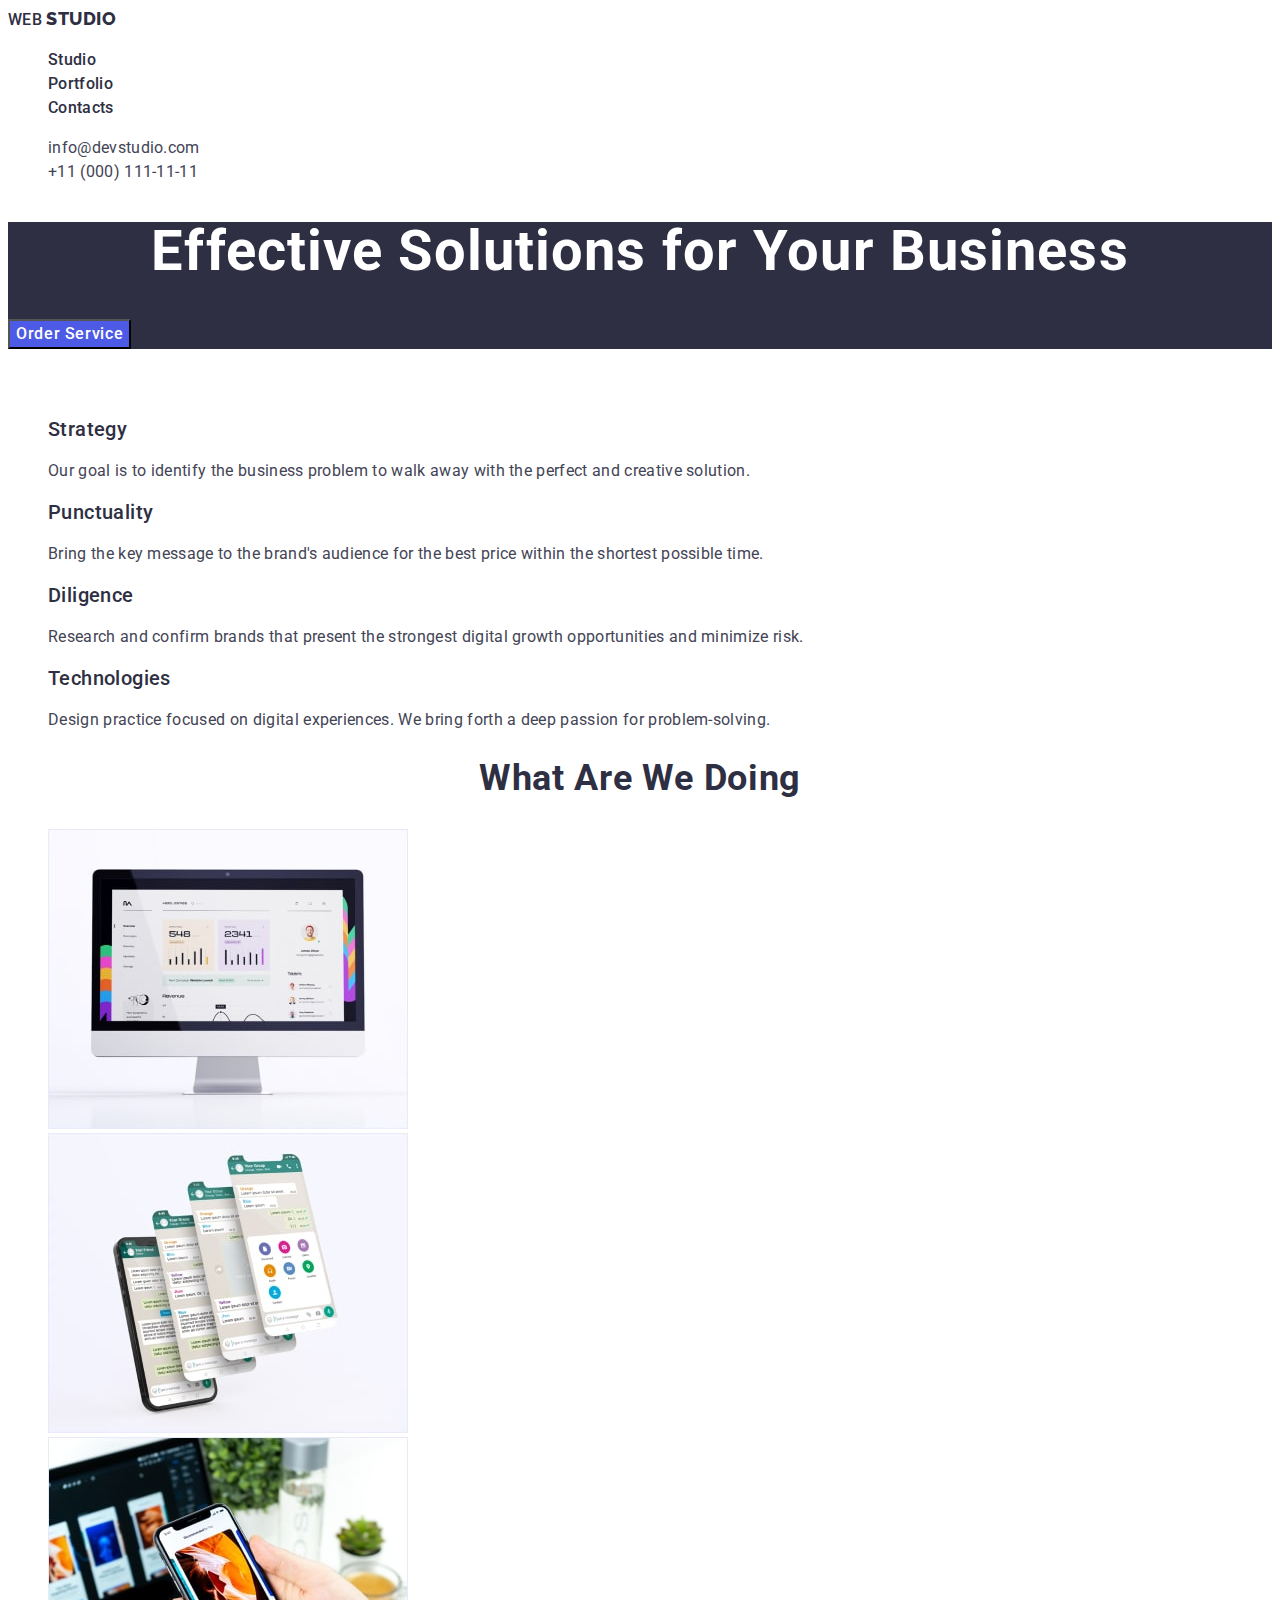
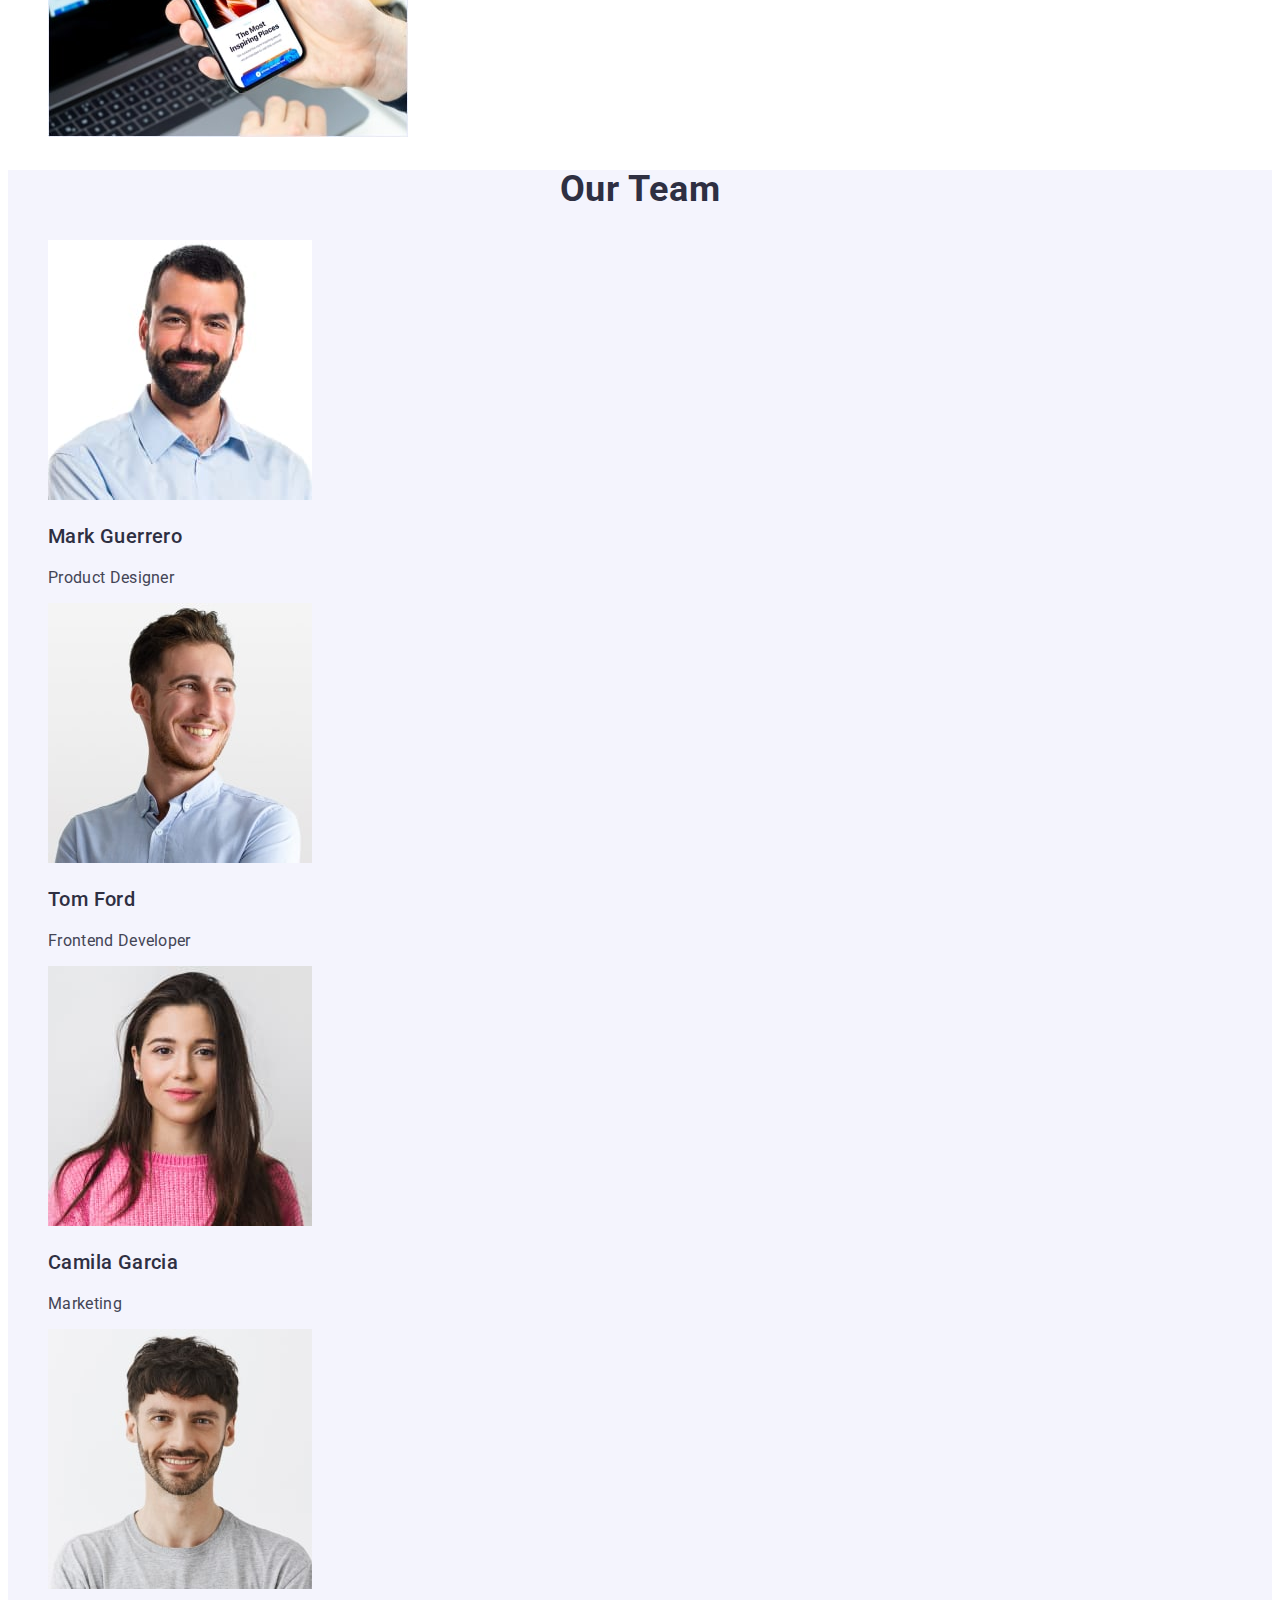
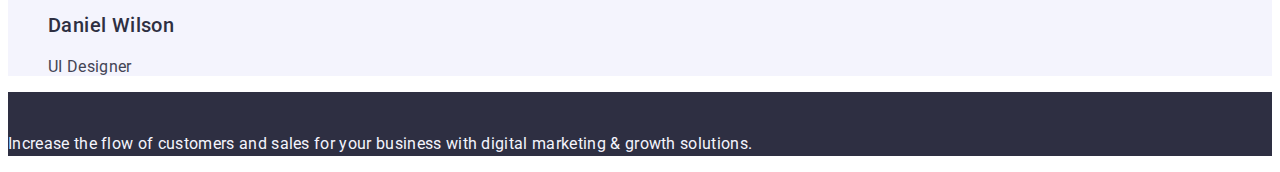
==== commit 152d93f8: "Update index.html" ====
--- a/index.html
+++ b/index.html
@@ -18,17 +18,16 @@
     <header class="page-header">
       <nav class="menu page-navigation list">
         <a class="page-web link list" href="./index.html"
-          >Web <span class="span-studio">Studio</span></a
-        >
+          >Web <span class="span-studio">Studio</span></a>
         <ul class="menu list">
           <li class="list">
-            <a class="menu-link link list" href="./index.html">Studio</a>
+            <a class="link list" href="./index.html">Studio</a>
           </li>
           <li class="list">
-            <a class="menu-link link list" href="./portfolio.html">Portfolio</a>
+            <a class="link list" href="./portfolio.html">Portfolio</a>
           </li>
           <li class="list">
-            <a class="menu-link link list" href="">Contacts</a>
+            <a class="link list" href="">Contacts</a>
           </li>
         </ul>
       </nav>
@@ -98,8 +97,7 @@
               width="360"
             />
           </li>
-          <li class="list">
-            class="list"
+          <li class="list">            
             <img
               src="./images/pic_laptop_360_300-min.jpg"
               alt="Laptop"
--- a/css/styles.css
+++ b/css/styles.css
@@ -1,9 +1,3 @@
-:root {
-    --main-font: 'roboto', 'sans-serif';
-    --secondary-font: 'Raleway', 'sans-serif';
-    --main-color: "#2E2F42"
-}
-
 .list {
     list-style: none;
 }
@@ -15,14 +9,13 @@
 
 /*====== body section======  */
 body {
-    font-family:"Roboto",
-        sans-serif;
+    font-family:"Roboto",sans-serif;
     color:#434455;
     background-color: #FFFFFF;
 }
 /*====== header logo====== */
 .page-web {
-    font-family: --secondary-font
+    font-family: 'Raleway','sans-serif';
     font-style: normal;
     font-weight: 800;
     font-size: 18px;
@@ -33,9 +26,8 @@
     /* IRIS */
     color: #4D5AE5;
 }
-
 .span-studio {
-    font-family: --secondary-font
+    font-family: 'Raleway','sans-serif';
     font-style: normal;
     font-weight: 800;
     font-size: 18px;
@@ -48,8 +40,8 @@
 }
 
 /*=====Header nav menu=====*/
-.menu-link {
-    font-family: var(--primary-font);
+.link {
+    font-family: "Roboto", sans-serif;
     font-style: normal;
     font-weight: 500;
     font-size: 16px;
@@ -60,7 +52,7 @@
 }
 .header-one{
     /* Header 1 */
-    font-family: 'Roboto';
+    font-family: "Roboto", sans-serif;
     font-style: normal;
     font-weight: 700;
     font-size: 56px;
@@ -79,8 +71,7 @@
 .section-one{background-color: #2e2f42;}
 .main-button{
     /* Button Text */
-    font-family: 'Roboto',
-        'sans-serif';
+    font-family: "Roboto", sans-serif;
     font-style: normal;
     font-weight: 500;
     font-size: 16px;
@@ -90,6 +81,7 @@
     align-items: center;
     letter-spacing: 0.04em;
     cursor: pointer;
+    background-color: #4D5AE5;
 
     /* WHITE */
 
@@ -100,7 +92,7 @@
 background-color: #404BBF;}
 .header-three{
     /* Header 3 */
-    font-family: 'Roboto';
+    font-family: "Roboto", sans-serif;
     font-style: normal;
     font-weight: 500;
     font-size: 20px;
@@ -112,7 +104,7 @@
     color: #2E2F42;}
 .header-two-two{
     /* Header 2 */
-    font-family: 'Roboto';
+    font-family: "Roboto", sans-serif;
     font-style: normal;
     font-weight: 700;
     font-size: 36px;
@@ -127,11 +119,11 @@
     color: #2E2F42;}
 .header-two-three{
     /* Header 2 */
-    font-family: 'Roboto';
+    font-family: "Roboto", sans-serif;
     font-style: normal;
     font-weight: 700;
     font-size: 36px;
-    line-height: 40px;
+    line-height: 1.11;
     /* identical to box height, or 111% */
     text-align: center;
     letter-spacing: 0.02em;
@@ -144,14 +136,16 @@
     /* CLOUD */
     background: #F4F4FD;} 
 .page-contact {
+    font-family: "Roboto", sans-serif;
     font-weight: 400;
     font-size: 16px;
-    line-height: 24px;
+    line-height: 1.5;
     cursor: pointer;
     letter-spacing: 0.02em;
     color: #434455;
 }
-.menu-button {
+.menu-button{
+    font-family: "Roboto", sans-serif;
     font-weight: 500;
     font-size: 16px;
     line-height: 1.5;
@@ -159,12 +153,13 @@
     cursor: pointer;
     color: #4D5AE5;
 }
-
 .menu-button:focus,
 .menu-button:hover {
-    color: #404BBF;
-}
+    color: #404BBF;}
+.header-one-hidden{visibility: hidden;}
+.header-two-hidden{visibility: hidden;}
 p {
+    font-family: "Roboto", sans-serif;
     font-style: normal;
     font-weight: 400;
     font-size: 16px;
@@ -178,6 +173,7 @@
     background: #2E2F42;}
 .footer-text{
     * Body */ 
+    font-family: "Roboto", sans-serif;
     font-style: normal;
     font-weight: 400;
     font-size: 16px;
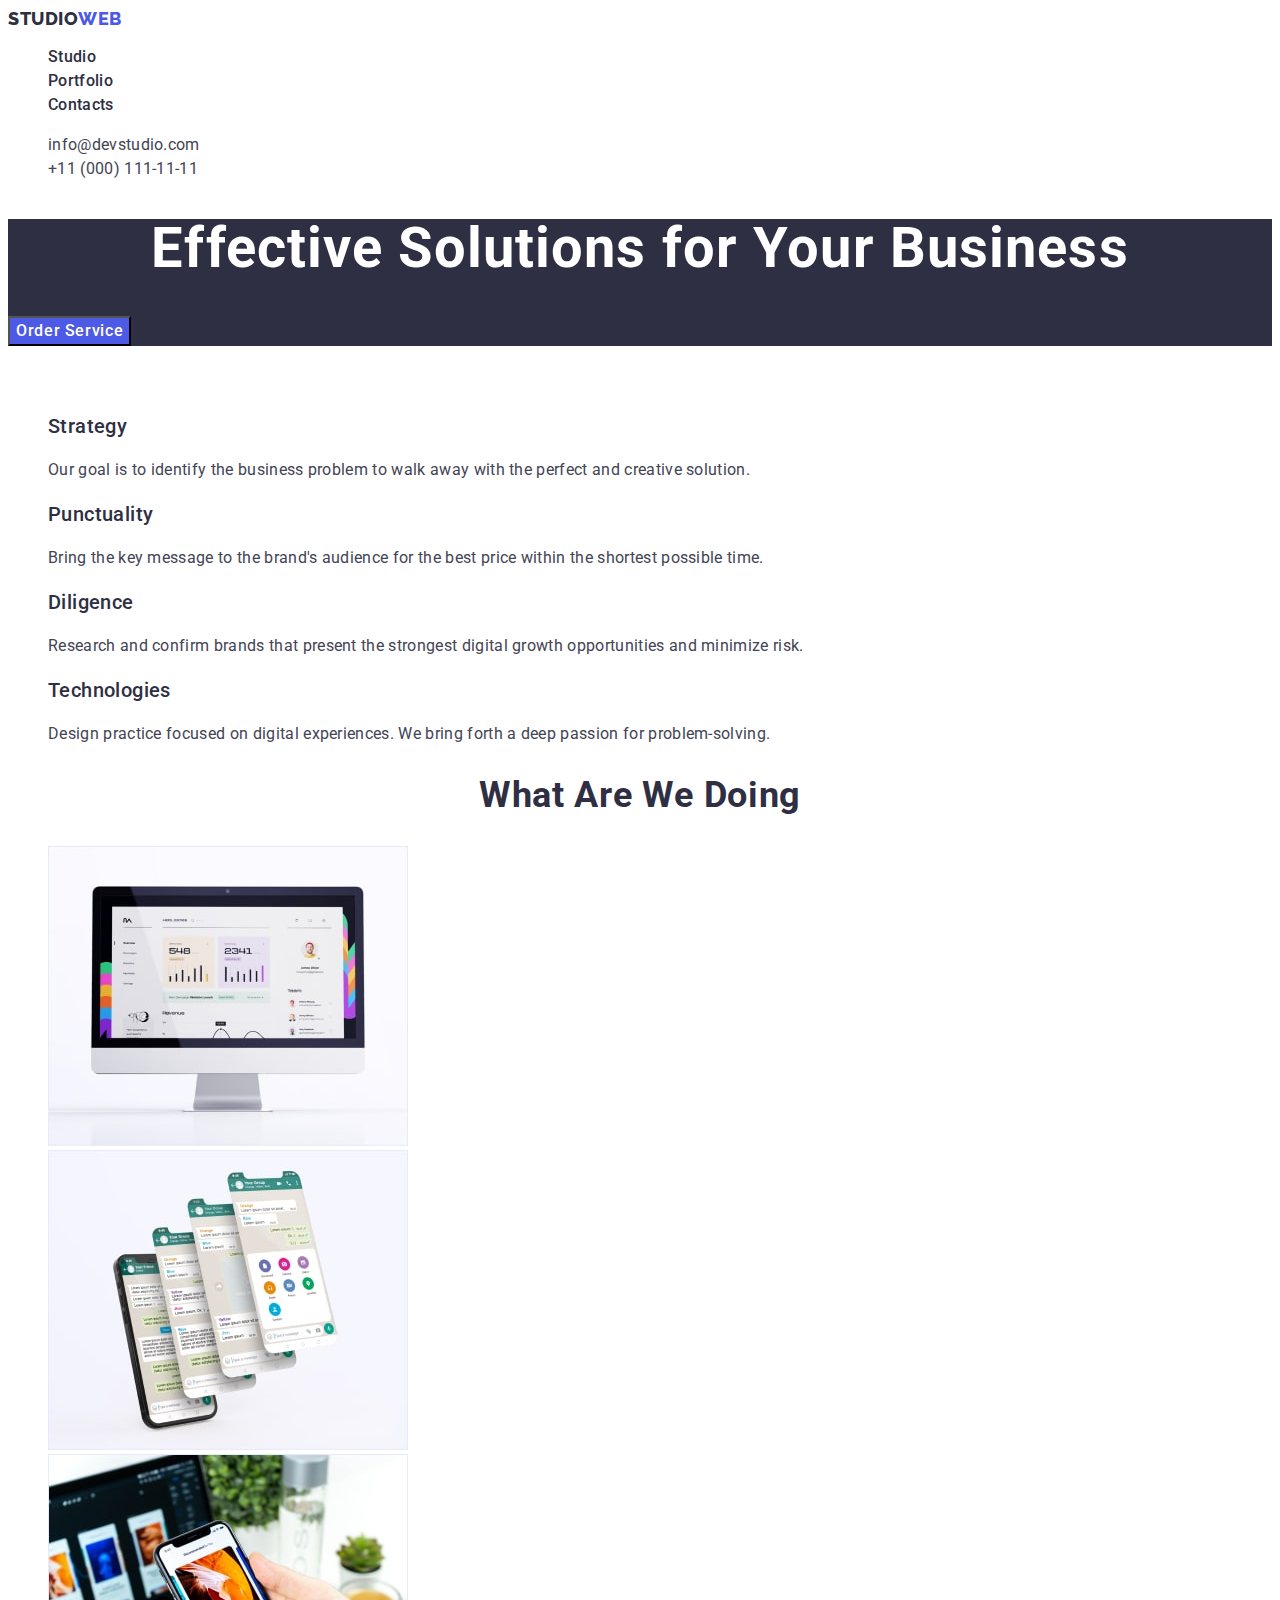
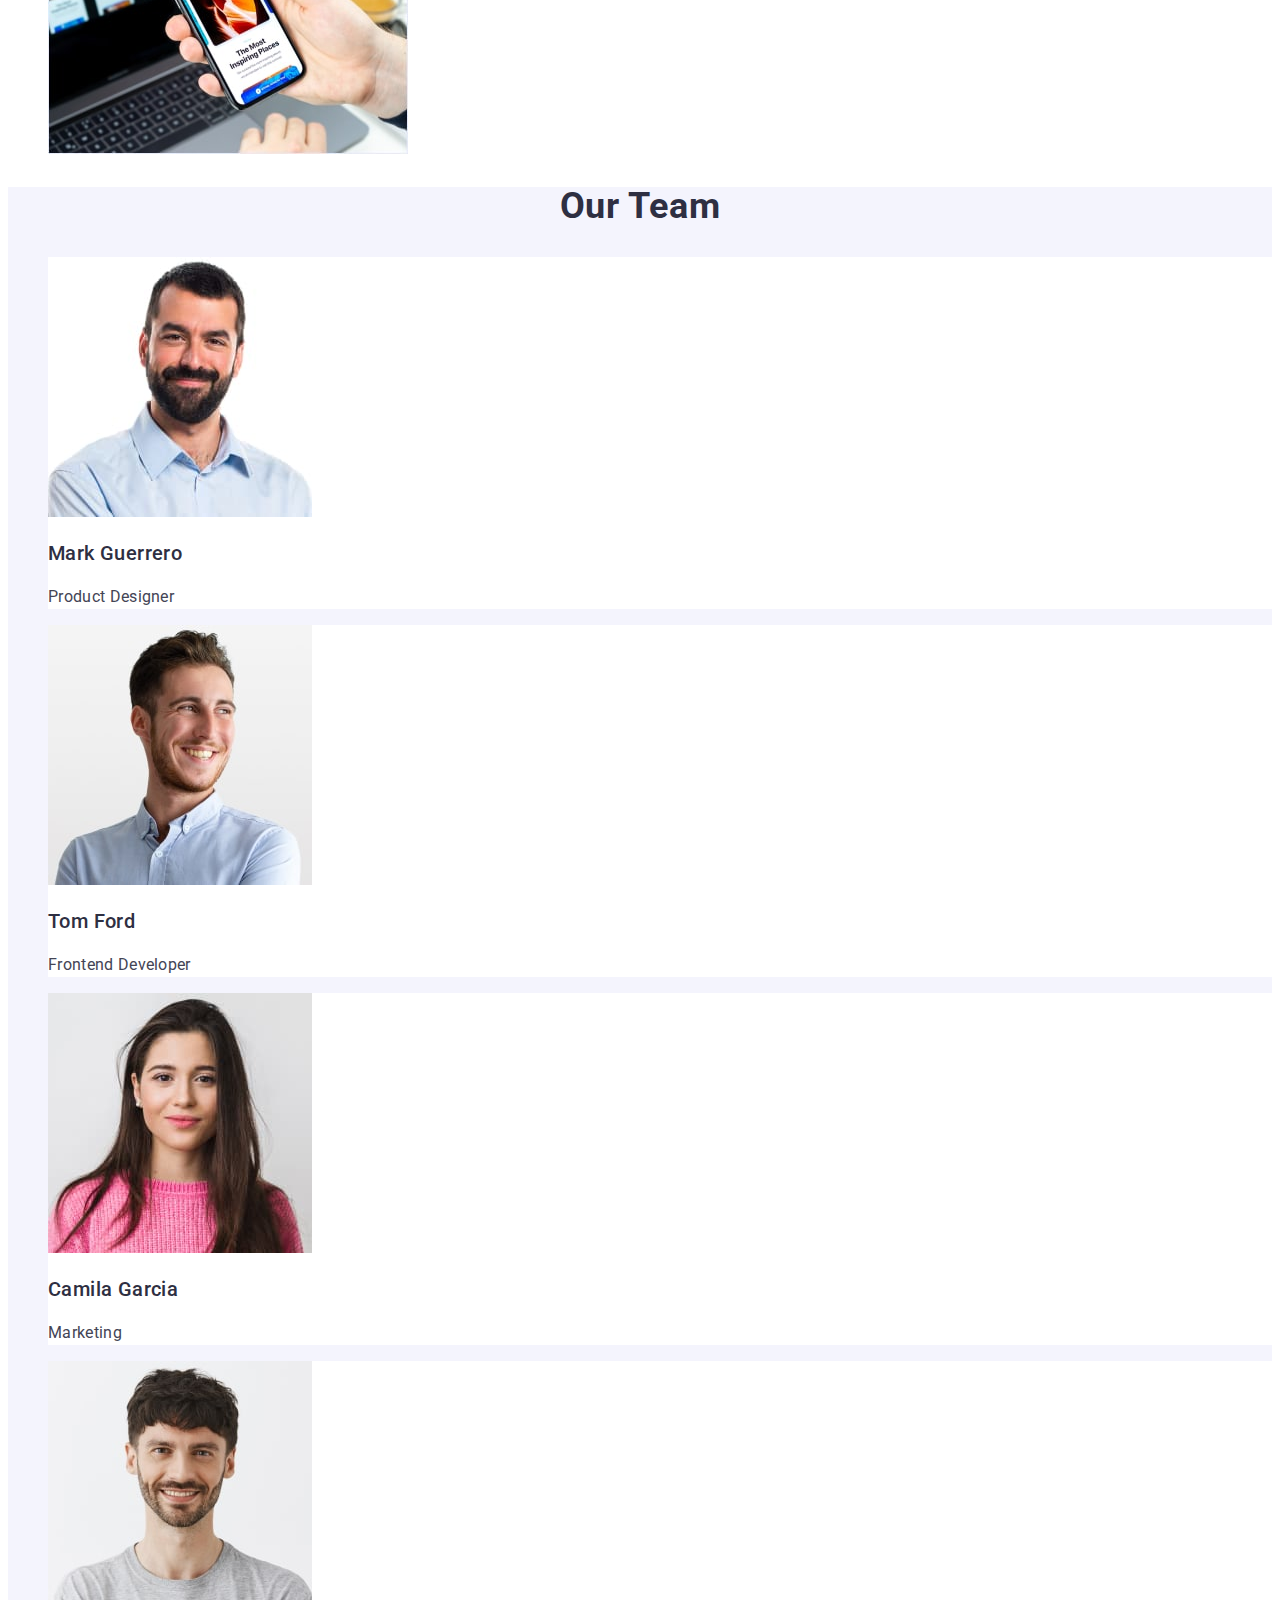
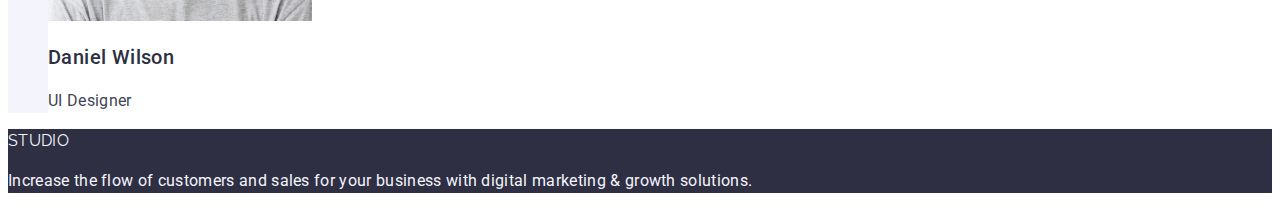
==== commit 6bf71803: "Update index.html" ====
--- a/index.html
+++ b/index.html
@@ -17,24 +17,24 @@
     <!-- HERO -->
     <header class="page-header">
       <nav class="menu page-navigation list">
-        <a class="page-web link list" href="./index.html"
-          >Web <span class="span-studio">Studio</span></a>
-        <ul class="menu list">
-          <li class="list">
-            <a class="link list" href="./index.html">Studio</a>
-          </li>
-          <li class="list">
-            <a class="link list" href="./portfolio.html">Portfolio</a>
-          </li>
-          <li class="list">
-            <a class="link list" href="">Contacts</a>
-          </li>
+        <a class="page-web list link" href="./index.html"
+        >Studio<span class="page-web list studio-span">Web</span></a>
+      <ul class="menu list">
+        <li class="list">
+          <a class="list links" href="./index.html">Studio</a>
+        </li>
+        <li class="list">
+          <a class="list links" href="./portfolio.html">Portfolio</a>
+        </li>
+        <li class="list">
+          <a class="list links" href="">Contacts</a>
+        </li>
         </ul>
       </nav>
       <address class="address-page">
-        <ul class="menu list">
+         <ul class="menu list">
           <li class="list">
-            <a class="page-contact link list" href="mailto:info@devstudio.com"
+            <a class="page-contact list" href="mailto:info@devstudio.com"
               >info@devstudio.com</a
             >
           </li>
@@ -56,28 +56,28 @@
         <ul class="list">
           <li class="list">
             <h3 class="header-three">Strategy</h3>
-            <p>
+            <p class="paragraf-content">
               Our goal is to identify the business problem to walk away with the
               perfect and creative solution.
             </p>
           </li>
           <li class="list">
             <h3 class="header-three">Punctuality</h3>
-            <p>
+            <p class="paragraf-content">
               Bring the key message to the brand's audience for the best price
               within the shortest possible time.
             </p>
           </li>
           <li class="list">
             <h3 class="header-three">Diligence</h3>
-            <p>
+            <p class="paragraf-content">
               Research and confirm brands that present the strongest digital
               growth opportunities and minimize risk.
             </p>
           </li>
           <li class="list">
             <h3 class="header-three">Technologies</h3>
-            <p>
+            <p class="paragraf-content">
               Design practice focused on digital experiences. We bring forth a
               deep passion for problem-solving.
             </p>
@@ -86,7 +86,7 @@
       </section>
       <section class="section-three">
         <h2 class="header-two-two">What are we doing</h2>
-        <ul>
+        <ul class="list">
           <li class="list">
             <img src="./images/pic_pc_360_300-min.jpg" alt="PC" width="360" />
           </li>
@@ -108,46 +108,45 @@
       </section>
       <section class="section-four">
         <h2 class="header-two-three">Our Team</h2>
-        <ul>
-          <li class="list">
+        <ul class="list">
+          <li class="list-background list">
             <img
               src="./images/mark_guerrero.jpg"
               alt="Mark Guerrero"
               width="264"
             />
             <h3 class="header-three">Mark Guerrero</h3>
-            <p>Product Designer</p>
+            <p class="paragraf-content">Product Designer</p>
           </li>
-          <li class="list">
+          <li class="list-background list">
             <img src="./images/tom_ford.jpg" alt="Tom Ford" width="264" />
             <h3 class="header-three">Tom Ford</h3>
-            <p>Frontend Developer</p>
+            <p class="paragraf-content">Frontend Developer</p>
           </li>
-          <li class="list">
+          <li class="list-background list">
             <img
               src="./images/camila_garcia.jpg"
               alt="Camila Garcia"
               width="264"
             />
             <h3 class="header-three">Camila Garcia</h3>
-            <p>Marketing</p>
+            <p class="paragraf-content">Marketing</p>
           </li>
-          <li class="list">
+          <li class="list-background list">
             <img
               src="./images/daniel_wilson-min.jpg"
               alt="Daniel Wilson"
               width="264"
             />
             <h3 class="header-three">Daniel Wilson</h3>
-            <p>UI Designer</p>
+            <p class="paragraf-content">UI Designer</p>
           </li>
         </ul>
       </section>
     </main>
     <footer class="footer-main">
-      <a class="page-web link list" href="./index.html"
-        >Web <span class="span-studio">Studio</span></a
-      >
+      <a class="page-web list link footer-text" href="./index.html"
+      >Studio<span class="page-web list footer-studio-span">Web</span></a>
       <p class="footer-text">
         Increase the flow of customers and sales for your business with digital
         marketing & growth solutions.
--- a/css/styles.css
+++ b/css/styles.css
@@ -1,3 +1,6 @@
+:root {--main-font: 'Raleway','sans-serif';
+--secondary-font: "Roboto",sans-serif;
+--main-color: #2e2f42}
 .list {
     list-style: none;
 }
@@ -15,38 +18,36 @@
 }
 /*====== header logo====== */
 .page-web {
-    font-family: 'Raleway','sans-serif';
+    font-family: 'Raleway','sans serif';
     font-style: normal;
     font-weight: 800;
     font-size: 18px;
     line-height: 1.17;
     /* identical to box height, or 117% */
+    
+    display: flex;
+    align-items: center;
     letter-spacing: 0.03em;
     text-transform: uppercase;
-    /* IRIS */
+    
+    /* NAVY BLUE */
+    
+    color: #2E2F42;
+    
+}
+.studio-span {
+    /* NAVY BLUE */
     color: #4D5AE5;
 }
-.span-studio {
-    font-family: 'Raleway','sans-serif';
-    font-style: normal;
-    font-weight: 800;
-    font-size: 18px;
-    line-height: 1.17;
-    /* identical to box height, or 117% */
-    letter-spacing: 0.03em;
-    text-transform: uppercase;
-    /* NAVY BLUE */
-    color: #2e2f42;
-}
-
 /*=====Header nav menu=====*/
-.link {
-    font-family: "Roboto", sans-serif;
+.links {
+    font-family:  "Roboto", sans-serif;
     font-style: normal;
     font-weight: 500;
     font-size: 16px;
     line-height: 1.5;
     letter-spacing: 0.02em;
+   
     /* NAVY BLUE */
     color: #2E2F42;
 }
@@ -152,18 +153,21 @@
     letter-spacing: 0.04em;
     cursor: pointer;
     color: #4D5AE5;
+    background-color: #F4F4FD;
 }
 .menu-button:focus,
 .menu-button:hover {
-    color: #404BBF;}
+    color: #FFFFFF;
+background-color: #404BBF;}
 .header-one-hidden{visibility: hidden;}
 .header-two-hidden{visibility: hidden;}
+.list-background{background-color: #FFFFFF;}
 p {
     font-family: "Roboto", sans-serif;
     font-style: normal;
     font-weight: 400;
     font-size: 16px;
-    line-height: 1,5;
+    line-height: 1.5;
     letter-spacing: 0.02em;
 
     color: #434455;
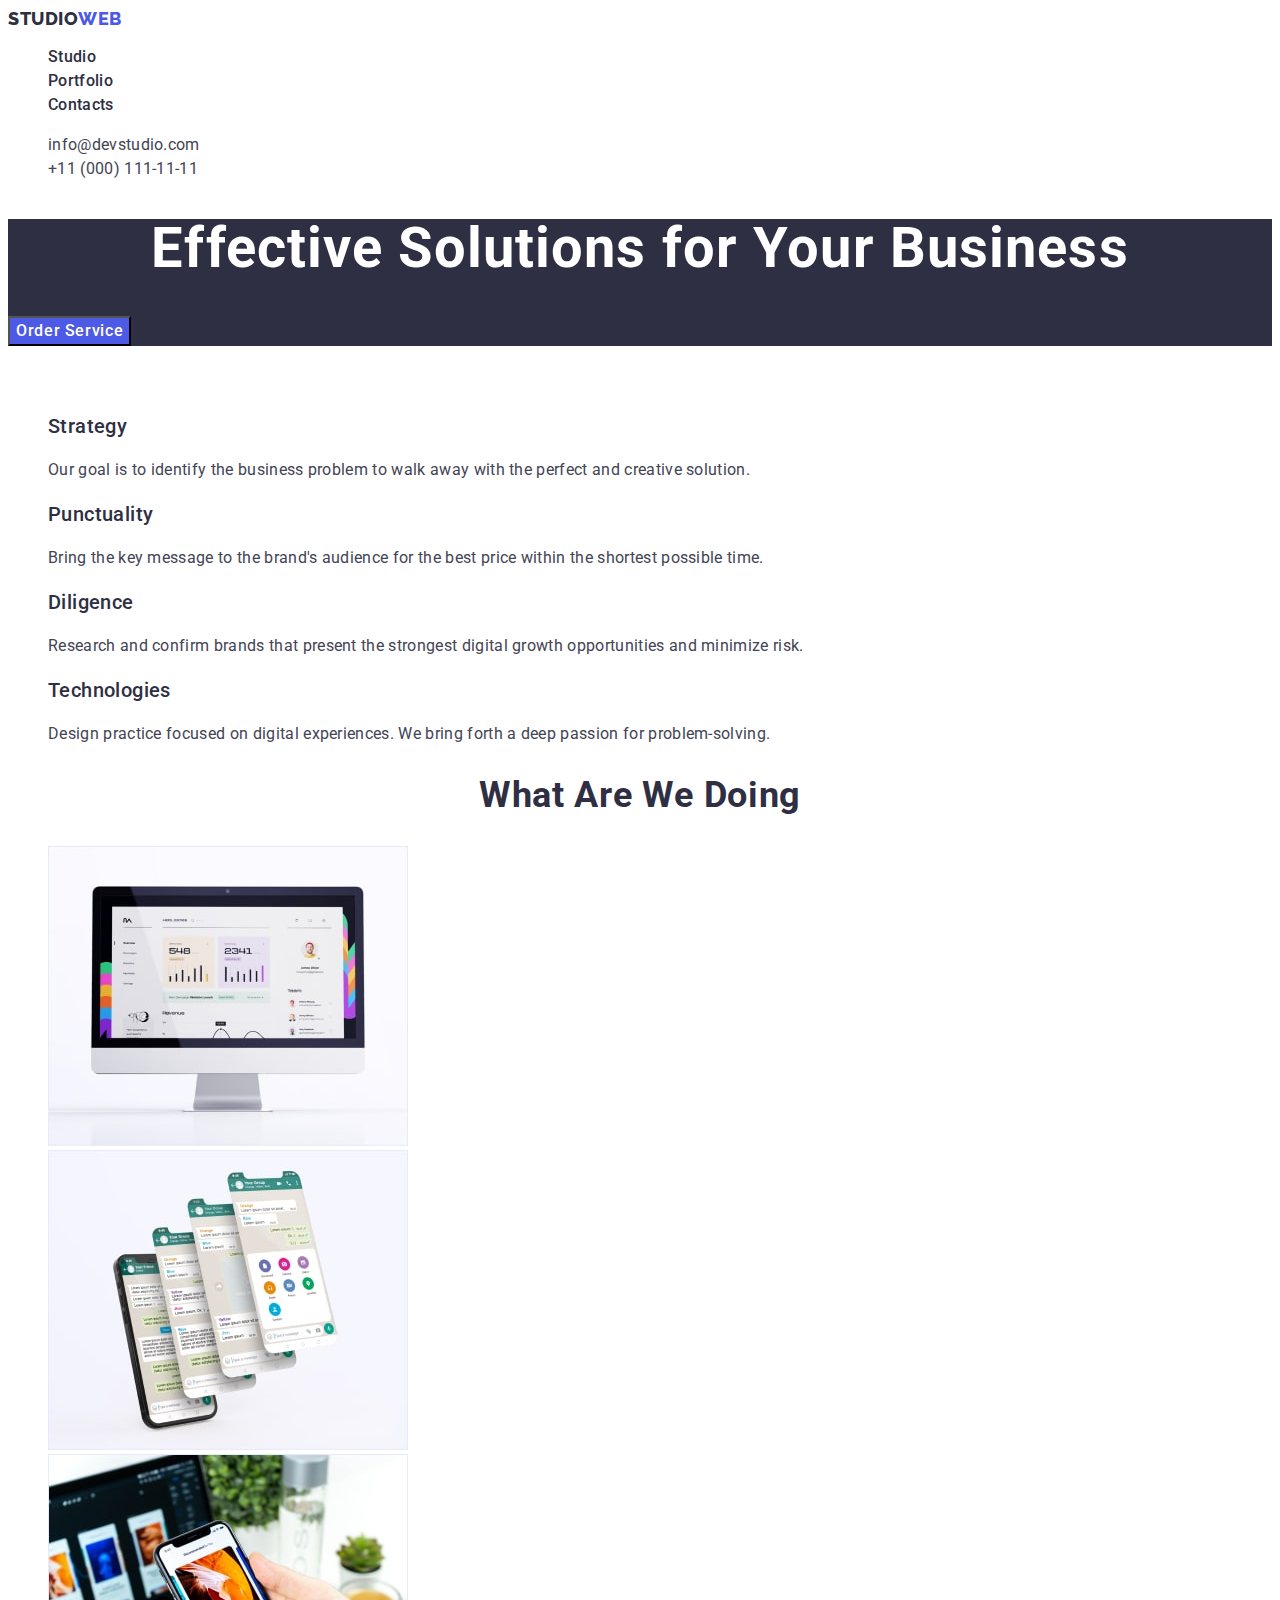
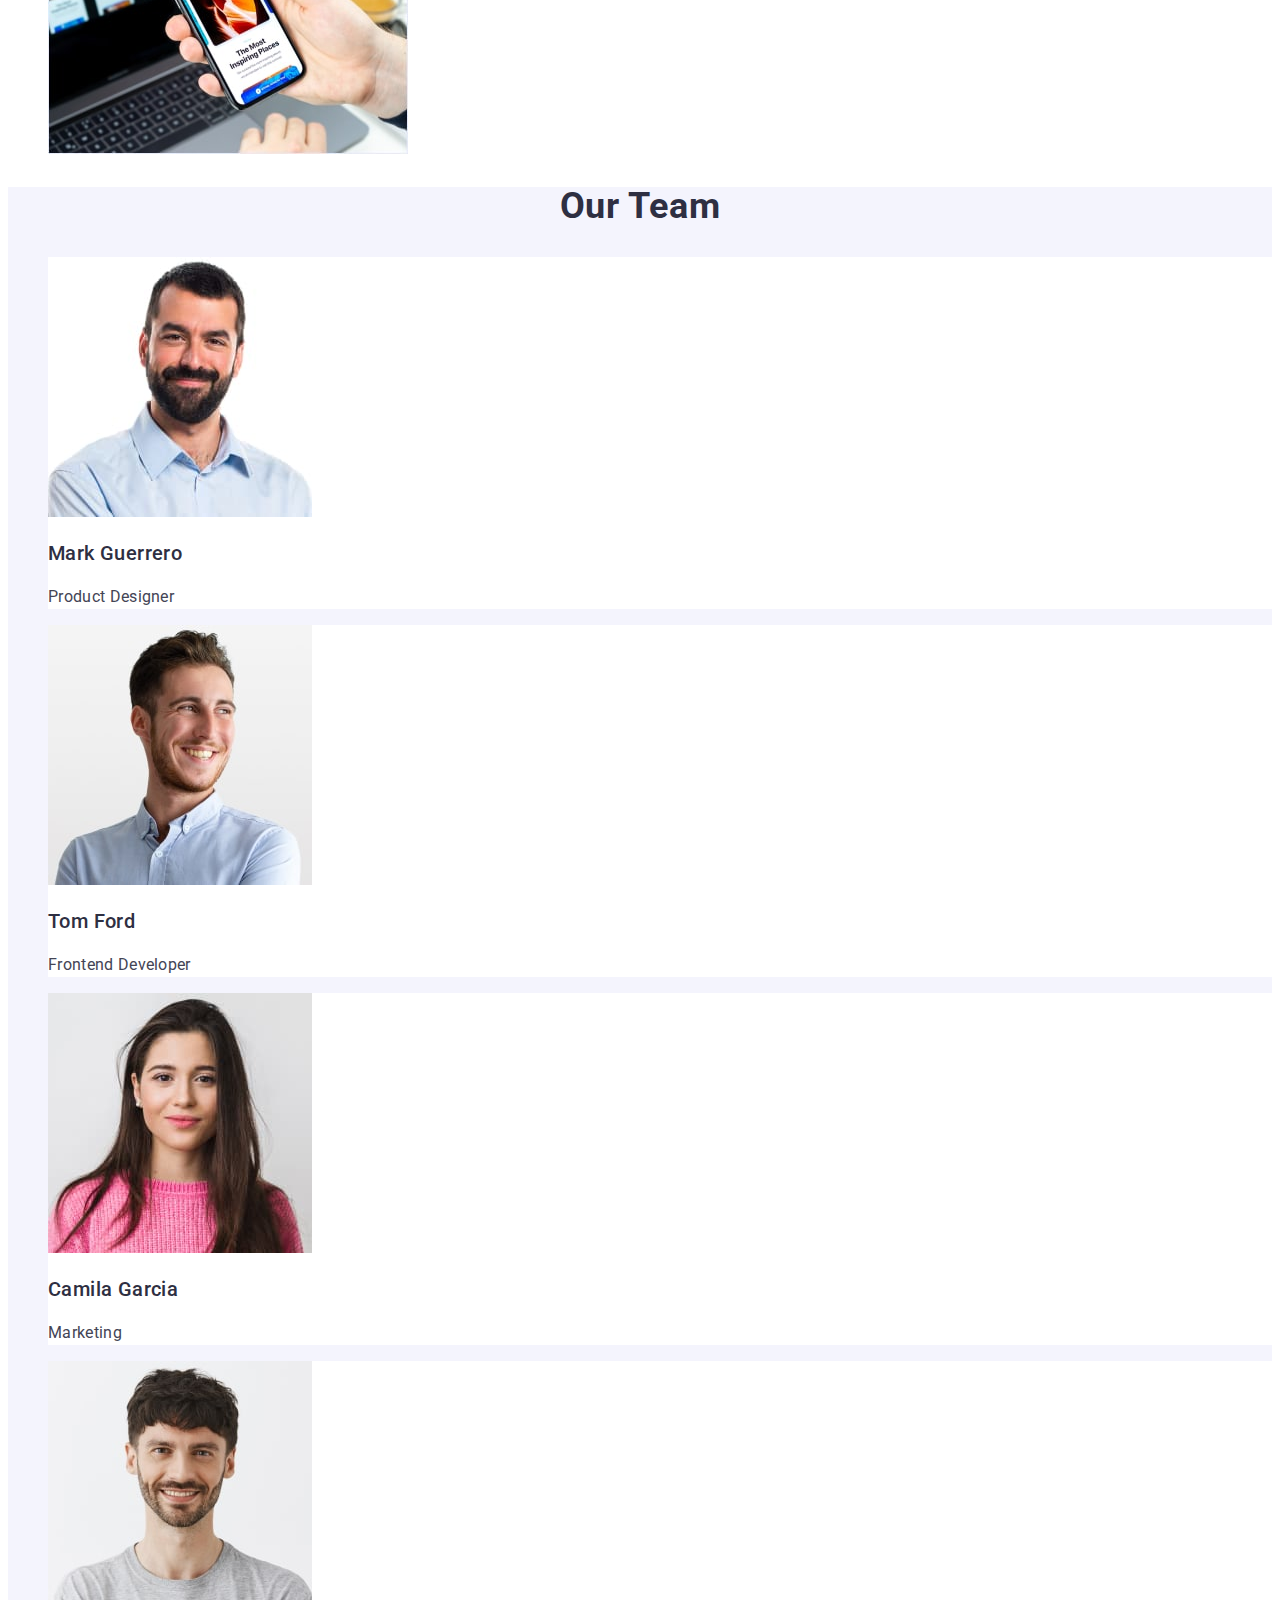
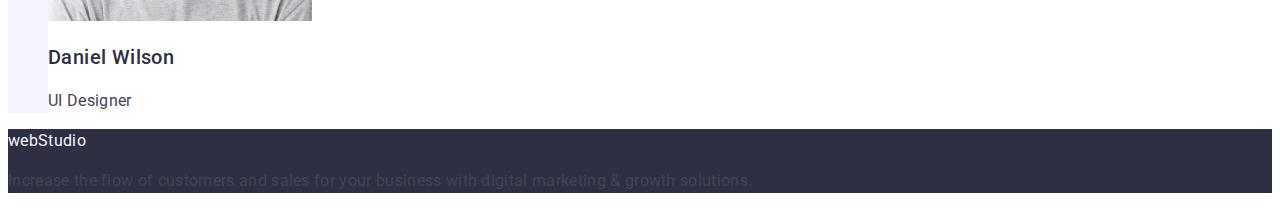
==== commit b4e91e6f: "Update index.html" ====
--- a/index.html
+++ b/index.html
@@ -145,9 +145,9 @@
       </section>
     </main>
     <footer class="footer-main">
-      <a class="page-web list link footer-text" href="./index.html"
-      >Studio<span class="page-web list footer-studio-span">Web</span></a>
-      <p class="footer-text">
+      <a class="footer-text list link" href="./index.html"
+      >web<span class="footer-text footer-studio-span list link">Studio</span></a>
+      <p class="footer-paragraf">
         Increase the flow of customers and sales for your business with digital
         marketing & growth solutions.
       </p>
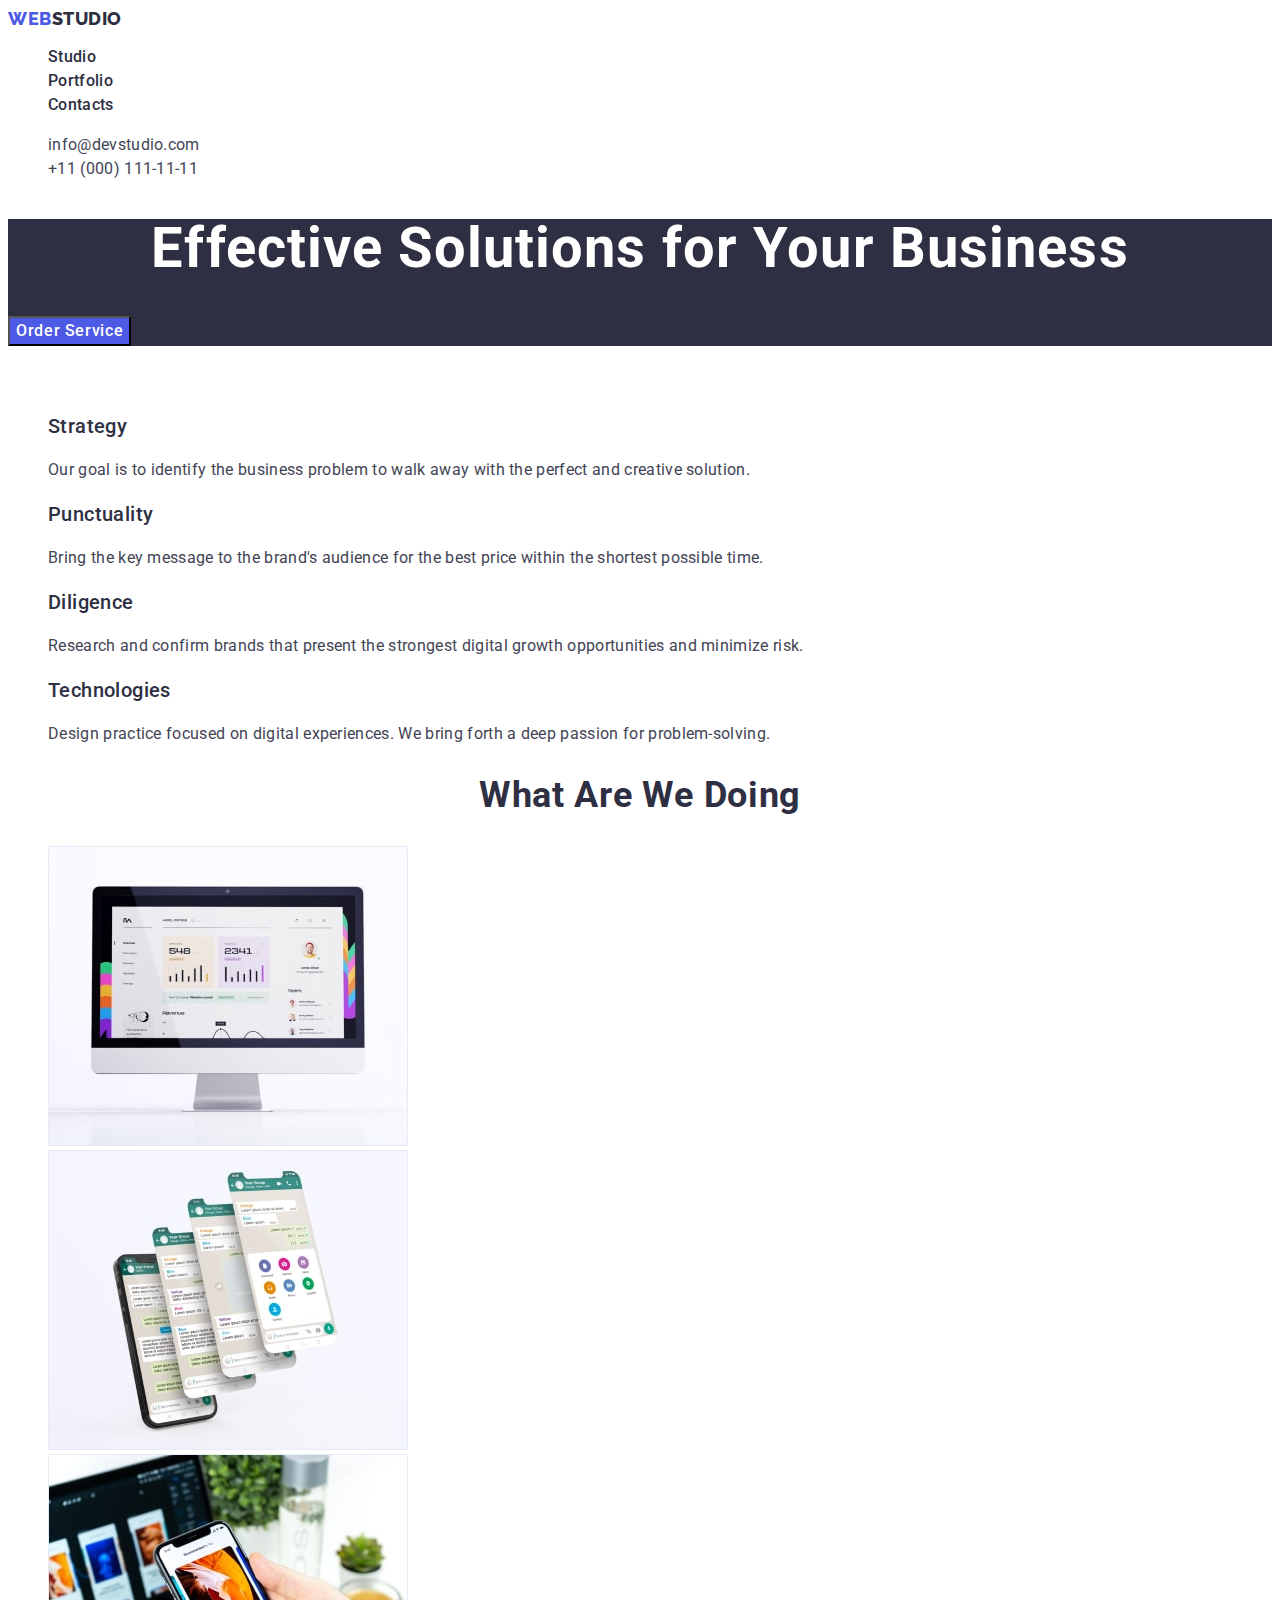
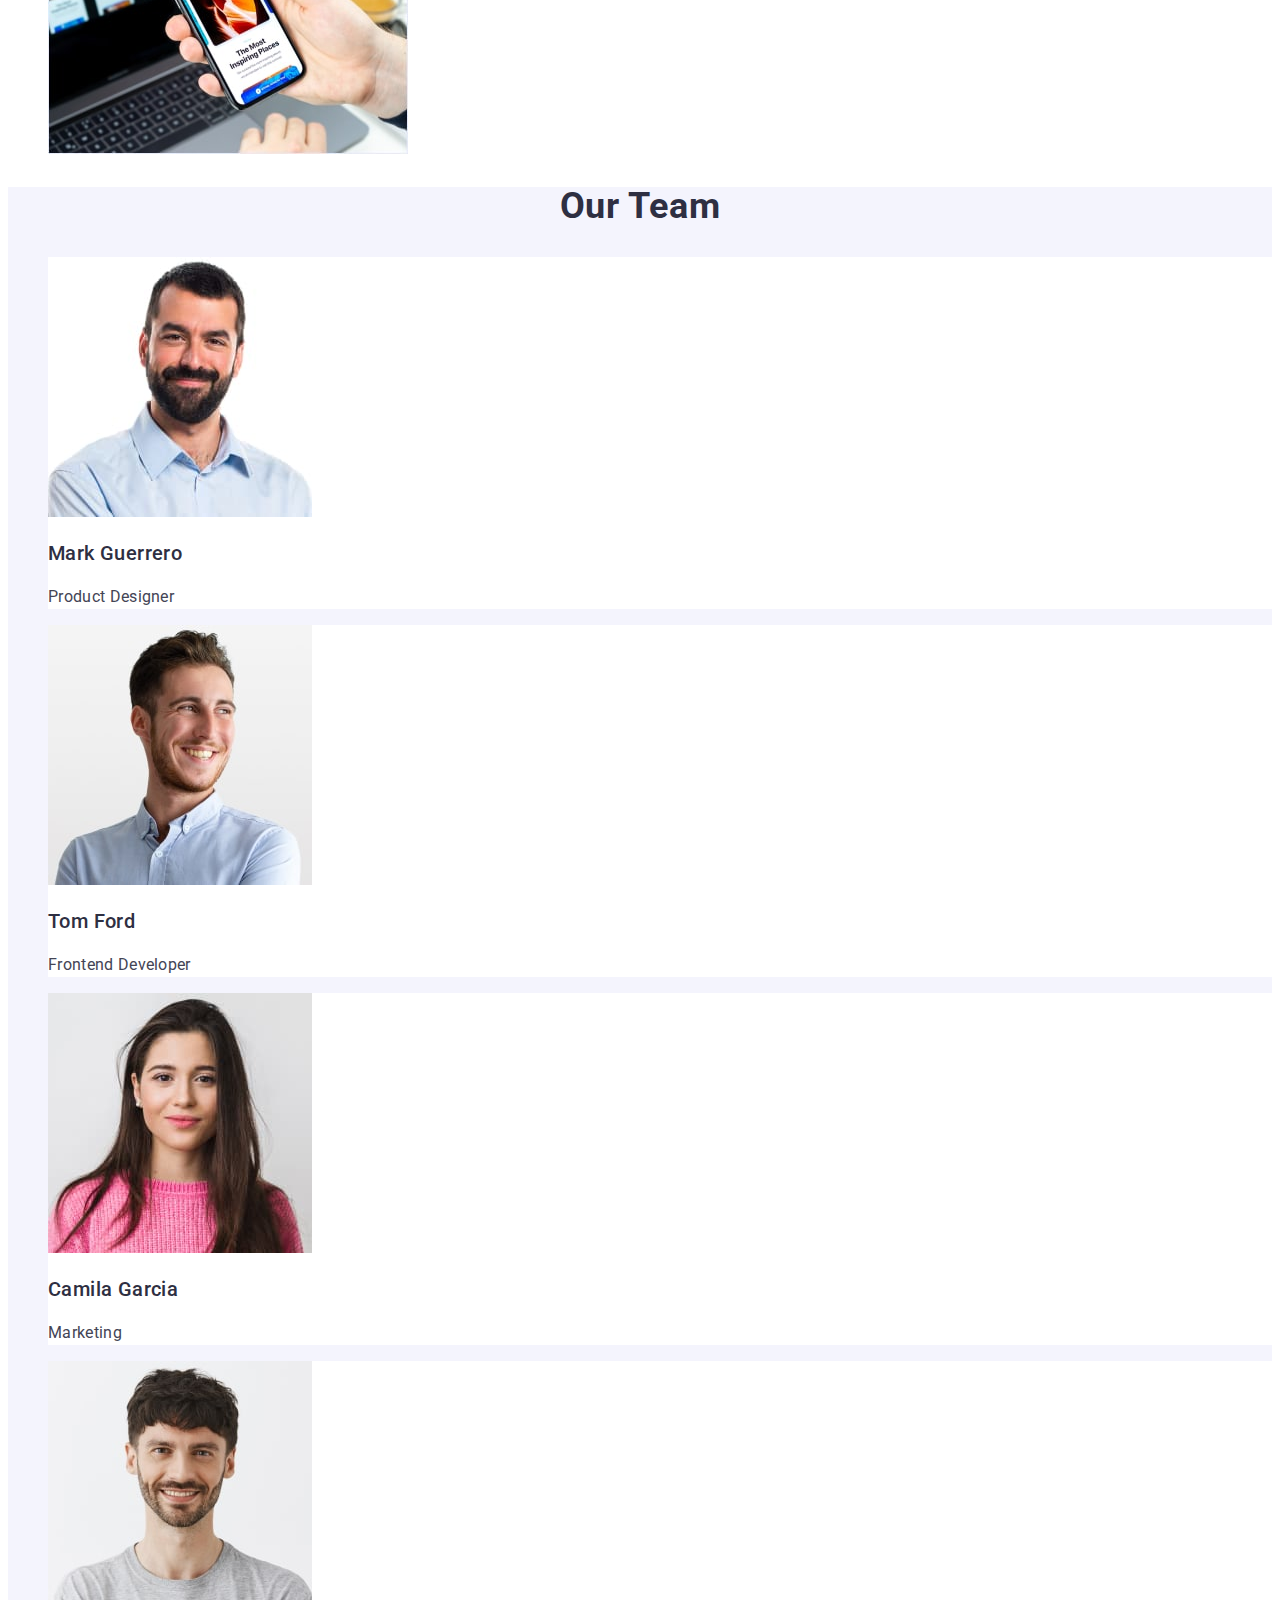
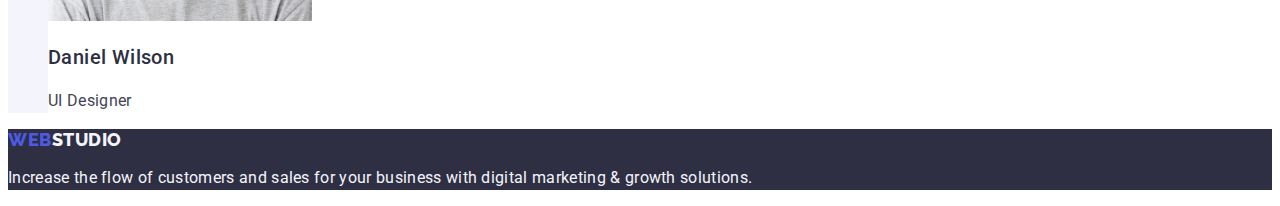
==== commit f6c1c02a: "Update index.html" ====
--- a/index.html
+++ b/index.html
@@ -14,21 +14,21 @@
     <link rel="stylesheet" href="./css/styles.css" />
   </head>
   <body>
-    <!-- HERO -->
-    <header class="page-header">
+     <!-- HERO -->
+     <header class="page-header">
       <nav class="menu page-navigation list">
         <a class="page-web list link" href="./index.html"
-        >Studio<span class="page-web list studio-span">Web</span></a>
-      <ul class="menu list">
-        <li class="list">
-          <a class="list links" href="./index.html">Studio</a>
-        </li>
-        <li class="list">
-          <a class="list links" href="./portfolio.html">Portfolio</a>
-        </li>
-        <li class="list">
-          <a class="list links" href="">Contacts</a>
-        </li>
+          >web<span class="page-web list studio-span">studio</span></a>
+        <ul class="menu list">
+          <li class="list">
+            <a class="list link links" href="./index.html">Studio</a>
+          </li>
+          <li class="list">
+            <a class="list link links" href="./portfolio.html">Portfolio</a>
+          </li>
+          <li class="list">
+            <a class="list link links" href="">Contacts</a>
+          </li>
         </ul>
       </nav>
       <address class="address-page">
--- a/css/styles.css
+++ b/css/styles.css
@@ -32,14 +32,33 @@
     
     /* NAVY BLUE */
     
-    color: #2E2F42;
+    color: #4d5ae5;
     
 }
 .studio-span {
     /* NAVY BLUE */
-    color: #4D5AE5;
+    color: #2e2f42;
 }
 /*=====Header nav menu=====*/
+.footer-text{
+    font-family: 'Raleway','sans serif';
+    font-style: normal;
+    font-style: normal;
+    font-weight: 800;
+    font-size: 18px;
+    line-height: 1.17;
+    /* identical to box height, or 117% */
+    
+    display: flex;
+    align-items: center;
+    letter-spacing: 0.03em;
+    text-transform: uppercase;
+    
+    /* IRIS */
+    
+    color: #4D5AE5;}
+.footer-studio-span{color:#F4F4FD;}
+
 .links {
     font-family:  "Roboto", sans-serif;
     font-style: normal;
@@ -175,13 +194,17 @@
 .footer-main{
     /* NAVY BLUE */
     background: #2E2F42;}
-.footer-text{
-    * Body */ 
-    font-family: "Roboto", sans-serif;
+.footer-paragraf{
+    font-family: 'Roboto','sans serif'
     font-style: normal;
     font-weight: 400;
     font-size: 16px;
     line-height: 1.5;
-    letter-spacing: 0.02em;
+    /* or 150% */
+    
+    letter-spacing: 0.02em;
+    
     /* CLOUD */
-    color: #f4f4fd;}+    
+    color: #F4F4FD;
+    }